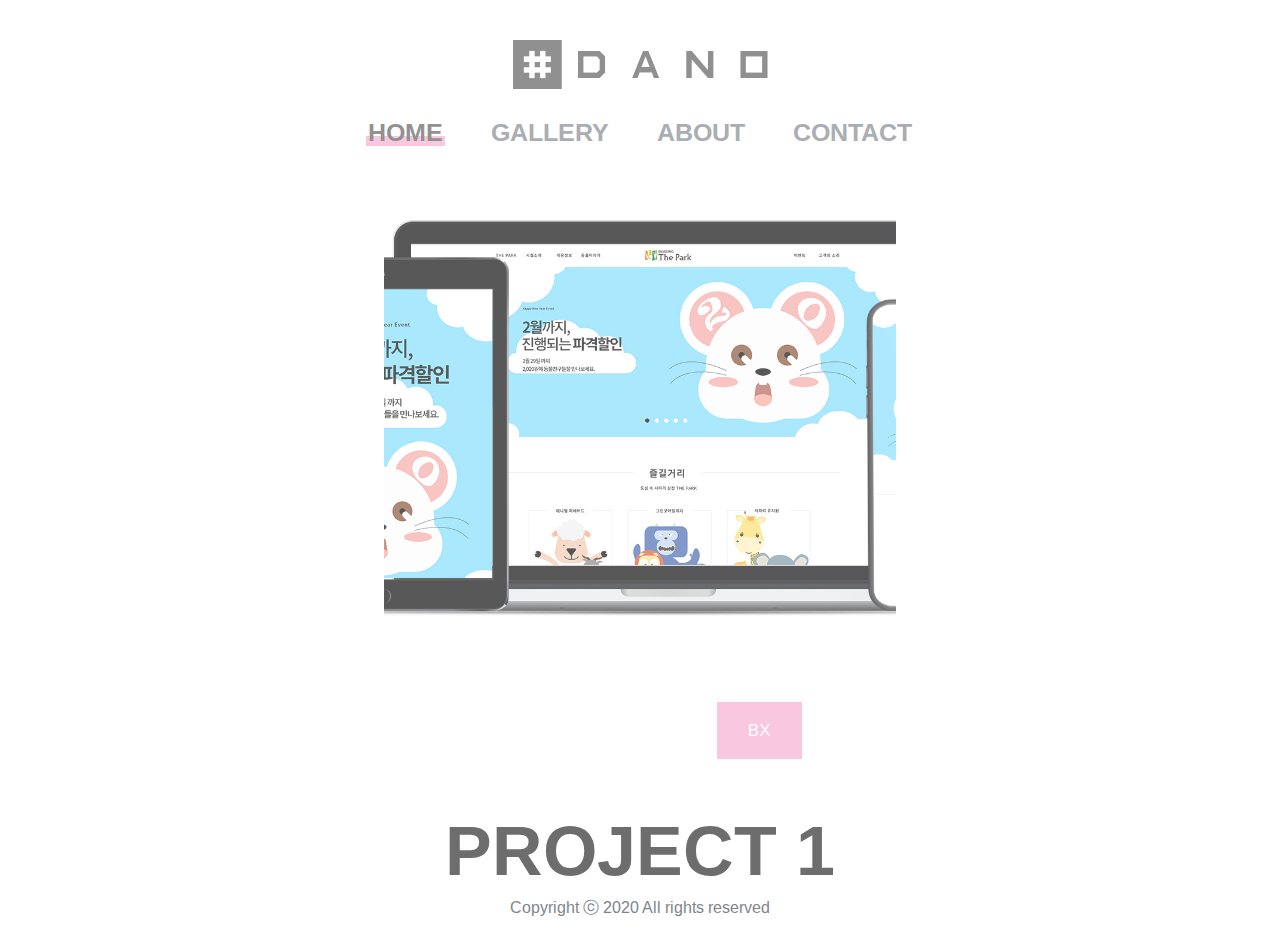
==== index.html @ 3c6a7d7f "0252" ====
<!DOCTYPE html>
<html lang="zxx">
<head>
	<title>#DANO</title>
	<meta charset="UTF-8">
	<meta name="description" content="Boto Photo Studio HTML Template">
	<meta name="viewport" content="width=device-width, initial-scale=1.0">
	<!-- Stylesheets -->
	<link rel="stylesheet" href="css/bootstrap.min.css"/>
	<link rel="stylesheet" href="css/font-awesome.min.css"/>
	<link rel="stylesheet" href="css/slicknav.min.css"/>
	<link rel="stylesheet" href="css/fresco.css"/>
	<link rel="stylesheet" href="css/slick.css"/>

	<!-- Main Stylesheets -->
	<link rel="stylesheet" href="css/style.css"/>


	<!--[if lt IE 9]>
		<script src="https://oss.maxcdn.com/html5shiv/3.7.2/html5shiv.min.js"></script>
		<script src="https://oss.maxcdn.com/respond/1.4.2/respond.min.js"></script>
	<![endif]-->
	<link rel="shortcut icon" href="img/favi.ico">
</head>
<body>
	<!-- Page Preloder -->
	<div id="preloder">
		<div class="loader"></div>
	</div>

	<!-- Header Section -->
	<header class="header">
		<div class="container-fluid">
			<div class="row">
				<div class="col-sm-4 col-md-3 order-2 order-sm-1">
					<div class="header__social">
					</div>
				</div>
				<div class="col-sm-4 col-md-6 order-1  order-md-2 text-center">
					<a href="./main.html" class="site-logo">
						<img src="img/logo.png" alt="">
					</a>
				</div>
				<div class="col-sm-4 col-md-3 order-3 order-sm-3">
					
				</div>
			</div>
			<nav class="main__menu">
				<ul class="nav__menu">
					<li><a href="./main.html" class="menu--active">Home</a></li>
					<li><a href="./gallery.html">Gallery</a></li>
					<li><a href="./about.html">About</a></li>
					
					<!--	<li><a href="./blog.html">Curriculum</a></li> -->
					<li><a href="./contact.html">Contact</a></li>
				</ul>
			</nav>
		</div>
	</header>
	<!-- Header Section end -->

	<!-- Hero Section -->
	<section class="hero__section">
		<div class="hero-slider">
			<div class="slide-item">
				<a class="fresco" href="img/hero-slider/1.jpg" data-fresco-group="projects">
					<img src="img/hero-slider/1.jpg" alt="">
				</a>
				<div class="mybtn"><a href="../portfolio/project1/index.html" target="_blank" class="myButton">WEB</a></div>
				<div class="mybtn2"><a href="#" class="myButton">BX</a></div>
			</div>
			<div class="slide-item">
				<a class="fresco" href="img/hero-slider/2.jpg" data-fresco-group="projects">
					<img src="img/hero-slider/2.jpg" alt="PC시안">
					</a>
					<div class="mybtn3"><a href="http://bbq4484.cafe24.com/" target="_blank" class="myButton">WEB</a></div>
			</div>
			<div class="slide-item">
				<a class="fresco" href="img/hero-slider/3.jpg" data-fresco-group="projects">
					<img src="img/hero-slider/3.jpg" alt="">
				</a>
				<div class="mybtn"><a href="project2/index.html" target="_blank" class="myButton">WEB</a></div>
				<div class="mybtn2"><a href="#" class="myButton">BX</a></div>	
			</div>
			<!--<div class="slide-item">
				<a class="fresco" href="img/hero-slider/4.jpg" data-fresco-group="projects">
					<img src="img/hero-slider/4.jpg" alt="">
				</a>	
			</div>
			<div class="slide-item">
				<a class="fresco" href="img/hero-slider/5.jpg" data-fresco-group="projects">
					<img src="img/hero-slider/55.jpg" alt="">
				</a>	
			</div>
			<div class="slide-item">
				<a class="fresco" href="img/hero-slider/6.jpg" data-fresco-group="projects">
					<img src="img/hero-slider/6.jpg" alt="">
				</a>	
			</div>
			<div class="slide-item">
				<a class="fresco" href="img/hero-slider/7.jpg" data-fresco-group="projects">
					<img src="img/hero-slider/7.jpg" alt="">
				</a>	
			</div> -->
		</div>
		<div class="hero-text-slider">
			<div class="text-item">
				<h1>PROJECT 1</h1>
				
			</div>
			<div class="text-item">
				<h1>SHOPPINGMALL</h1>
				
			</div>
			<div class="text-item">
				<h1>PROJECT 2</h1>
				
			</div>
			<!--<div class="text-item">
				<h2>쥐띠 이벤트 캐릭터</h2>
				<p>일러스트</p>
			</div>
			<div class="text-item">
				<h2>PC시안 - 2</h2>
				<p>포토샵 + 일러스트</p>
			</div>
			<div class="text-item">
				<h2>카드뉴스 메인</h2>
				<p>포토샵</p>
			</div>
			<div class="text-item">
				<h2>목업작업</h2>
				<p>포토샵</p>
			</div> -->
		</div>
	</section>
	<!-- Hero Section end -->

	<!-- Footer Section -->
	<footer class="footer__section">
		<div class="container">
			<!-- Link back to Colorlib can't be removed. Template is licensed under CC BY 3.0. -->
			<div class="footer__copyright__text">
				<p>Copyright ⓒ 2020 All rights reserved</p>
			<!-- Link back to Colorlib can't be removed. Template is licensed under CC BY 3.0. -->
		</div>
	</footer>
	<!-- Footer Section end -->

	<!-- Search Begin -->
	<div class="search-model">
		<div class="h-100 d-flex align-items-center justify-content-center">
			<div class="search-close-switch">+</div>
			<form class="search-model-form">
				<input type="text" id="search-input" placeholder="Search here.....">
			</form>
		</div>
	</div>
	<!-- Search End -->

	<!--====== Javascripts & Jquery ======-->
	<script src="js/vendor/jquery-3.2.1.min.js"></script>
	<script src="js/jquery.slicknav.min.js"></script>
	<script src="js/slick.min.js"></script>
	<script src="js/fresco.min.js"></script>
	<script src="js/main.js"></script>

	</body>
</html>
---- css/fresco.css ----
/* box-sizing */
.fr-window,
.fr-window [class^="fr-"],
.fr-overlay,
.fr-overlay [class^="fr-"],
.fr-spinner,
.fr-spinner [class^="fr-"] {
  box-sizing: border-box;
}

.fr-window {
  position: fixed;
  width: 100%;
  height: 100%;
  top: 0;
  left: 0;
  font: 13px/20px "Lucida Sans", "Lucida Sans Unicode", "Lucida Grande", Verdana,
    Arial, sans-serif;
  /* Chrome hack, this fixes a visual glitch when quickly toggling a video */
  transform: translateZ(0px);
}

/* z-index */
.fr-overlay {
  z-index: 99998;
}
.fr-window {
  z-index: 99999;
}
.fr-spinner {
  z-index: 100000;
}

/* overlay */
.fr-overlay {
  position: fixed;
  top: 0;
  left: 0;
  height: 100%;
  width: 100%;
}
.fr-overlay-background {
  float: left;
  width: 100%;
  height: 100%;
  background: #000;
  opacity: 0.9;
  filter: alpha(opacity=90);
}

.fr-overlay-ui-fullclick .fr-overlay-background {
  background: #292929;
  opacity: 1;
  filter: alpha(opacity=100);
}

/* mobile touch has position:absolute to allow zooming */
.fr-window.fr-mobile-touch,
.fr-overlay.fr-mobile-touch {
  position: absolute;
  overflow: visible;
}

/* some properties on the window are used to toggle things
 * like margin and the fullclick mode,
 * we reset those properties after measuring them
 */
.fr-measured {
  margin: 0 !important;
  min-width: 0 !important;
  min-height: 0 !important;
}

.fr-box {
  position: absolute;
  top: 0;
  left: 0;
  width: 100%;
  height: 100%;
}

.fr-pages {
  position: absolute;
  width: 100%;
  height: 100%;
  overflow: hidden;
  -webkit-user-select: none;
  -khtml-user-select: none;
  -moz-user-select: none;
  -ms-user-select: none;
  user-select: none;
}

.fr-page {
  position: absolute;
  width: 100%;
  height: 100%;
}

.fr-container {
  position: absolute;
  top: 0;
  left: 0;
  right: 0;
  bottom: 0;
  margin: 0;
  padding: 0;
  text-align: center;
}

.fr-hovering-clickable .fr-container {
  cursor: pointer;
}

/*
   padding:
   youtube & vimeo always have buttons on the outside
   side button = 72 = 54 + (2 * 9 margin)
   close button = 48
*/
/* padding ui:inside */
.fr-ui-inside .fr-container {
  padding: 20px 20px;
}
.fr-ui-inside.fr-no-sides .fr-container {
  padding: 20px;
}

/* padding ui:outside */
.fr-ui-outside .fr-container {
  padding: 20px 82px;
}
.fr-ui-outside.fr-no-sides .fr-container {
  padding: 20px 48px;
}

/* reduce padding on smaller screens */
@media all and (max-width: 700px) and (orientation: portrait),
  all and (orientation: landscape) and (max-height: 700px) {
  /* padding ui:inside */
  .fr-ui-inside .fr-container {
    padding: 12px 12px;
  }
  .fr-ui-inside.fr-no-sides .fr-container {
    padding: 12px;
  }

  /* padding ui:outside */
  .fr-ui-outside .fr-container {
    padding: 12px 72px;
  }
  .fr-ui-outside.fr-no-sides .fr-container {
    padding: 12px 48px;
  }
}

@media all and (max-width: 500px) and (orientation: portrait),
  all and (orientation: landscape) and (max-height: 500px) {
  /* padding ui:inside */
  .fr-ui-inside .fr-container {
    padding: 0px 0px;
  }
  .fr-ui-inside.fr-no-sides .fr-container {
    padding: 0px;
  }

  /* padding ui:outside */
  .fr-ui-outside .fr-container {
    padding: 0px 72px;
  }
  .fr-ui-outside.fr-no-sides .fr-container {
    padding: 0px 48px;
  }
}

/* padding ui:fullclick */
.fr-ui-fullclick .fr-container {
  padding: 0;
}
.fr-ui-fullclick.fr-no-sides .fr-container {
  padding: 0;
}

/* video fullclick */
.fr-ui-fullclick.fr-type-video .fr-container {
  padding: 0px 62px;
}
.fr-ui-fullclick.fr-no-sides.fr-type-video .fr-container {
  padding: 48px 0px;
}

/* overflow-y should always have 0 padding top and bottom */
.fr-overflow-y .fr-container {
  padding-top: 0 !important;
  padding-bottom: 0 !important;
}

.fr-content,
.fr-content-background {
  position: absolute;
  top: 50%;
  left: 50%;
  /* IE11 has a 1px blur bug on the edges of the caption (ui:inside)
     during animation with overflow:hidden */
  overflow: visible;
}

/* img/iframe/error */
.fr-content-element {
  float: left;
  width: 100%;
  height: 100%;
}

.fr-content-background {
  background: #101010;
}

.fr-info {
  position: absolute;
  top: 0;
  left: 0;
  width: 100%;
  color: #efefef;
  font-size: 13px;
  line-height: 20px;
  text-align: left;
  -webkit-text-size-adjust: none;
  text-size-adjust: none;
  -webkit-user-select: text;
  -khtml-user-select: text;
  -moz-user-select: text;
  -ms-user-select: text;
  user-select: text;
}
.fr-info-background {
  position: absolute;
  top: 0;
  left: 0;
  height: 100%;
  width: 100%;
  background: #000;
  line-height: 1%;
  filter: none;
  opacity: 1;
}
.fr-ui-inside .fr-info-background {
  filter: alpha(opacity=80);
  opacity: 0.8;
  zoom: 1;
}
/* ui:outside has a slightly lighter info background to break up from black page backgrounds */
.fr-ui-outside .fr-info-background {
  background: #0d0d0d;
}

/* info at the bottom for ui:inside */
.fr-content .fr-info {
  top: auto;
  bottom: 0;
}

.fr-info-padder {
  display: block;
  overflow: hidden;
  padding: 12px;
  position: relative;
  width: auto;
}
.fr-caption {
  width: auto;
  display: inline;
}

.fr-position {
  color: #b3b3b3;
  float: right;
  line-height: 21px;
  opacity: 0.99;
  position: relative;
  text-align: right;
  margin-left: 15px;
  white-space: nowrap;
}

/* positions not within the info bar
   for ui:outside/inside */
.fr-position-outside,
.fr-position-inside {
  position: absolute;
  bottom: 0;
  right: 0;
  margin: 12px;
  width: auto;
  padding: 2px 8px;
  border-radius: 10px;
  font-size: 11px;
  line-height: 20px;
  text-shadow: 0 1px 0 rgba(0, 0, 0, 0.4);
  display: none;
  overflow: hidden;
  white-space: nowrap;
  -webkit-text-size-adjust: none;
  text-size-adjust: none;
  -webkit-user-select: text;
  -khtml-user-select: text;
  -moz-user-select: text;
  -ms-user-select: text;
  user-select: text;
}
.fr-position-inside {
  border: 0;
}

.fr-position-background {
  position: absolute;
  top: 0;
  left: 0;
  width: 100%;
  height: 100%;
  background: #0d0d0d;
  filter: alpha(opacity=80);
  opacity: 0.8;
  zoom: 1; /* oldIE */
}
.fr-position-text {
  color: #b3b3b3;
}
.fr-position-outside .fr-position-text,
.fr-position-inside .fr-position-text {
  float: left;
  position: relative;
  text-shadow: 0 1px 1px rgba(0, 0, 0, 0.3);
  opacity: 1;
}

/* display it for the outside ui, hide the caption inside */
.fr-ui-outside .fr-position-outside {
  display: block;
}
.fr-ui-outside .fr-info .fr-position {
  display: none;
}

.fr-ui-inside.fr-no-caption .fr-position-inside {
  display: block;
}

/* links */
.fr-info a,
.fr-info a:hover {
  color: #ccc;
  border: 0;
  background: none;
  text-decoration: underline;
}
.fr-info a:hover {
  color: #eee;
}

/* no-caption */
.fr-ui-outside.fr-no-caption .fr-info {
  display: none;
}
.fr-ui-inside.fr-no-caption .fr-caption {
  display: none;
}

/* --- stroke */
.fr-stroke {
  position: absolute;
  top: 0;
  left: 0;
  width: 100%;
  height: 1px;
}
.fr-stroke-vertical {
  width: 1px;
  height: 100%;
}
.fr-stroke-horizontal {
  padding: 0 1px;
}

.fr-stroke-right {
  left: auto;
  right: 0;
}
.fr-stroke-bottom {
  top: auto;
  bottom: 0;
}

.fr-stroke-color {
  float: left;
  width: 100%;
  height: 100%;
  background: rgba(255, 255, 255, 0.08);
}

/* the stroke is brighter inside the info box */
.fr-info .fr-stroke-color {
  background: rgba(80, 80, 80, 0.3);
}

/* remove the stroke when outside ui has a caption */
.fr-ui-outside.fr-has-caption .fr-content .fr-stroke-bottom {
  display: none;
}

/* remove stroke and shadow when ui:fullclick */
.fr-ui-fullclick .fr-stroke {
  display: none;
}
.fr-ui-fullclick .fr-content-background {
  box-shadow: none;
}

/* the info box never bas a top stroke */
.fr-info .fr-stroke-top {
  display: none;
}

/* < > */
.fr-side {
  position: absolute;
  top: 50%;
  width: 54px;
  height: 72px;
  margin: 0 9px;
  margin-top: -36px;
  cursor: pointer;
  -webkit-user-select: none;
  -moz-user-select: none;
  user-select: none;
  zoom: 1;
}
.fr-side-previous {
  left: 0;
}
.fr-side-next {
  right: 0;
  left: auto;
}

.fr-side-disabled {
  cursor: default;
}
.fr-side-hidden {
  display: none !important;
}

.fr-side-button {
  float: left;
  width: 100%;
  height: 100%;
  margin: 0;
  padding: 0;
}
.fr-side-button-background {
  position: absolute;
  top: 0;
  left: 0;
  width: 100%;
  height: 100%;
  background-color: #101010;
}
.fr-side-button-icon {
  float: left;
  position: relative;
  height: 100%;
  width: 100%;
  zoom: 1;
  background-position: 50% 50%;
  background-repeat: no-repeat;
}
/* smaller side buttons */
@media all and (max-width: 500px) and (orientation: portrait),
  all and (orientation: landscape) and (max-height: 414px) {
  .fr-side {
    width: 54px;
    height: 60px;
    margin: 0;
    margin-top: -30px;
  }
  .fr-side-button {
    width: 48px;
    height: 60px;
    margin: 0 3px;
  }
}

/* X */
.fr-close {
  position: absolute;
  width: 48px;
  height: 48px;
  top: 0;
  right: 0;
  cursor: pointer;
  -webkit-user-select: none;
  -moz-user-select: none;
  user-select: none;
}

.fr-close-background,
.fr-close-icon {
  position: absolute;
  top: 12px;
  left: 12px;
  height: 26px;
  width: 26px;
  background-position: 50% 50%;
  background-repeat: no-repeat;
}
.fr-close-background {
  background-color: #000;
}

/* Thumbnails */
.fr-thumbnails {
  position: absolute;
  overflow: hidden;
}
.fr-thumbnails-disabled .fr-thumbnails {
  display: none !important;
}
.fr-thumbnails-horizontal .fr-thumbnails {
  width: 100%;
  height: 12%;
  min-height: 74px;
  max-height: 160px;
  bottom: 0;
}

.fr-thumbnails-vertical .fr-thumbnails {
  height: 100%;
  width: 10%;
  min-width: 74px;
  max-width: 160px;
  left: 0;
}

.fr-thumbnails,
.fr-thumbnails * {
  -webkit-user-select: none;
  -khtml-user-select: none;
  -moz-user-select: none;
  -ms-user-select: none;
  user-select: none;
}

.fr-thumbnails-wrapper {
  position: absolute;
  top: 0;
  left: 50%;
  height: 100%;
}
.fr-thumbnails-vertical .fr-thumbnails-wrapper {
  top: 50%;
  left: 0;
}

.fr-thumbnails-slider {
  position: relative;
  width: 100%;
  height: 100%;
  float: left;
  zoom: 1;
}

.fr-thumbnails-slider-slide {
  position: absolute;
  top: 0;
  left: 0;
  height: 100%;
}

.fr-thumbnails-thumbs {
  float: left;
  height: 100%;
  overflow: hidden;
  position: relative;
  top: 0;
  left: 0;
}

.fr-thumbnails-slide {
  position: absolute;
  top: 0;
  height: 100%;
  width: 100%;
}

.fr-thumbnail-frame {
  position: absolute;
  zoom: 1;
  overflow: hidden;
}

.fr-thumbnail {
  position: absolute;
  width: 30px;
  height: 100%;
  left: 50%;
  top: 50%;
  zoom: 1;
  cursor: pointer;
  margin: 0 10px;
}
.fr-ltIE9 .fr-thumbnail * {
  overflow: hidden; /* IE6(7) */
  z-index: 1;
  zoom: 1;
}

.fr-thumbnail-wrapper {
  position: relative;
  background: #161616;
  width: 100%;
  height: 100%;
  float: left;
  overflow: hidden;
  display: inline; /* IE6(7) */
  z-index: 0; /* IE8 */
}

.fr-thumbnail-overlay {
  cursor: pointer;
}
.fr-thumbnail-active .fr-thumbnail-overlay {
  cursor: default;
}
.fr-thumbnail-overlay,
.fr-thumbnail-overlay-background,
.fr-thumbnail-overlay-border {
  position: absolute;
  top: 0;
  left: 0;
  width: 100%;
  height: 100%;
  border-width: 0;
  overflow: hidden;
  border-style: solid;
  border-color: transparent;
}
.fr-ltIE9 .fr-thumbnail-overlay-border {
  border-width: 0 !important;
}
.fr-thumbnail .fr-thumbnail-image {
  position: absolute;
  filter: alpha(opacity=85);
  opacity: 0.85;
  max-width: none;
}
.fr-thumbnail:hover .fr-thumbnail-image,
.fr-thumbnail-active:hover .fr-thumbnail-image {
  filter: alpha(opacity=99);
  opacity: 0.99;
}
.fr-thumbnail-active .fr-thumbnail-image,
.fr-thumbnail-active:hover .fr-thumbnail-image {
  filter: alpha(opacity=35);
  opacity: 0.35;
}
.fr-thumbnail-active {
  cursor: default;
}

/* Thumbnails loading */
.fr-thumbnail-loading,
.fr-thumbnail-loading-background,
.fr-thumbnail-loading-icon {
  position: absolute;
  top: 0;
  left: 0;
  width: 100%;
  height: 100%;
}
.fr-thumbnail-loading-background {
  background-color: #161616;
  background-position: 50% 50%;
  background-repeat: no-repeat;
  opacity: 0.8;
  position: relative;
  float: left;
}
/* this element is there as an alternative to putting the loading image on the background */
.fr-thumbnail-loading-icon {
  display: none;
}

/* error on thumbnail */
.fr-thumbnail-error .fr-thumbnail-image {
  position: absolute;
  top: 0;
  left: 0;
  width: 100%;
  height: 100%;
  background-color: #202020;
}

/* Thumbnail < > */
.fr-thumbnails-side {
  float: left;
  height: 100%;
  width: 28px;
  margin: 0 5px;
  position: relative;
  overflow: hidden;
}
.fr-thumbnails-side-previous {
  margin-left: 12px;
}
.fr-thumbnails-side-next {
  margin-right: 12px;
}

.fr-thumbnails-vertical .fr-thumbnails-side {
  height: 28px;
  width: 100%;
  margin: 10px 0;
}
.fr-thumbnails-vertical .fr-thumbnails-side-previous {
  margin-top: 20px;
}
.fr-thumbnails-vertical .fr-thumbnails-side-next {
  margin-bottom: 20px;
}

.fr-thumbnails-side-button {
  position: absolute;
  top: 50%;
  left: 50%;
  margin-top: -14px;
  margin-left: -14px;
  width: 28px;
  height: 28px;
  cursor: pointer;
}

.fr-thumbnails-side-button-background {
  position: absolute;
  top: 0;
  left: 0;
  height: 100%;
  width: 100%;
  filter: alpha(opacity=80);
  opacity: 0.8;
  -moz-transition: background-color 0.2s ease-in;
  -webkit-transition: background-color 0.2s ease-in;
  transition: background-color 0.2s ease-in;
  background-color: #333;
  cursor: pointer;
  border-radius: 4px;
}
.fr-thumbnails-side-button:hover .fr-thumbnails-side-button-background {
  background-color: #3b3b3b;
}

.fr-thumbnails-side-button-disabled * {
  cursor: default;
}
.fr-thumbnails-side-button-disabled:hover
  .fr-thumbnails-side-button-background {
  background-color: #333;
}

.fr-thumbnails-side-button-icon {
  position: absolute;
  /*top: -7px;
  left: -7px;*/
  top: 0;
  left: 0;
  width: 100%;
  height: 100%;
}

/* vertical thumbnails */
.fr-thumbnails-vertical .fr-thumbnails-side,
.fr-thumbnails-vertical .fr-thumbnails-thumbs,
.fr-thumbnails-vertical .fr-thumbnail-frame {
  clear: both;
}

/* ui:fullclick has a dark thumbnail background */
.fr-window-ui-fullclick .fr-thumbnails {
  background: #090909;
}

/* put a stroke on the connecting caption*/
.fr-window-ui-fullclick.fr-thumbnails-enabled.fr-thumbnails-horizontal
  .fr-info
  .fr-stroke-bottom {
  display: block !important;
} /*({ box-shadow: inset 0 -1px 0 rgba(255,255,255,.1); } */
.fr-window-ui-fullclick.fr-thumbnails-enabled.fr-thumbnails-vertical
  .fr-info
  .fr-stroke-left {
  display: block !important;
}

/* thumbnail spacing  */
.fr-thumbnails-horizontal .fr-thumbnails-thumbs {
  padding: 12px 5px;
}
.fr-thumbnails-vertical .fr-thumbnails-thumbs {
  padding: 5px 12px;
}
.fr-thumbnails-measured .fr-thumbnails-thumbs {
  padding: 0 !important;
}
/* horizontal */
@media all and (min-height: 700px) {
  .fr-thumbnails-horizontal .fr-thumbnails-thumbs {
    padding: 16px 8px;
  }
  .fr-thumbnails-horizontal .fr-thumbnails-side {
    margin: 0 8px;
  }
  .fr-thumbnails-horizontal .fr-thumbnails-side-previous {
    margin-left: 16px;
  }
  .fr-thumbnails-horizontal .fr-thumbnails-side-next {
    margin-right: 16px;
  }
}
@media all and (min-height: 980px) {
  .fr-thumbnails-horizontal .fr-thumbnails-thumbs {
    padding: 20px 10px;
  }
  .fr-thumbnails-horizontal .fr-thumbnails-side {
    margin: 0 10px;
  }
  .fr-thumbnails-horizontal .fr-thumbnails-side-previous {
    margin-left: 20px;
  }
  .fr-thumbnails-horizontal .fr-thumbnails-side-next {
    margin-right: 20px;
  }
}

/* vertical */
@media all and (min-width: 1200px) {
  .fr-thumbnails-vertical .fr-thumbnails-thumbs {
    padding: 8px 16px;
  }
  .fr-thumbnails-vertical .fr-thumbnails-side {
    margin: 0 8px;
  }
  .fr-thumbnails-vertical .fr-thumbnails-side-previous {
    margin-top: 16px;
  }
  .fr-thumbnails-vertical .fr-thumbnails-side-next {
    margin-bottom: 16px;
  }
}
@media all and (min-width: 1800px) {
  .fr-thumbnails-vertical .fr-thumbnails-thumbs {
    padding: 10px 20px;
  }
  .fr-thumbnails-vertical .fr-thumbnails-side {
    margin: 10px 0;
  }
  .fr-thumbnails-vertical .fr-thumbnails-side-previous {
    margin-top: 20px;
  }
  .fr-thumbnails-vertical .fr-thumbnails-side-next {
    margin-bottom: 20px;
  }
}

/* hide thumbnails on smaller screens
   the js always hides them on touch based devices
*/
@media all and (max-width: 500px) and (orientation: portrait),
  all and (orientation: landscape) and (max-height: 500px) {
  .fr-thumbnails-horizontal .fr-thumbnails {
    display: none !important;
  }
}
@media all and (max-width: 700px) and (orientation: portrait),
  all and (orientation: landscape) and (max-height: 414px) {
  .fr-thumbnails-vertical .fr-thumbnails {
    display: none !important;
  }
}

/* force fullClick: true
   and force overflow: false */
@media all and (max-width: 500px) and (orientation: portrait),
  all and (orientation: landscape) and (max-height: 414px) {
  .fr-page {
    min-width: 100%;
  } /* fullclick */
  .fr-page {
    min-height: 100%;
  } /* overflow: false */
}

/* switch between ui modes
   we force everything not in the current UI mode to hide
*/
.fr-window-ui-fullclick .fr-side-next-outside,
.fr-window-ui-fullclick .fr-side-previous-outside,
.fr-window-ui-fullclick .fr-close-outside,
.fr-window-ui-fullclick .fr-content .fr-side-next,
.fr-window-ui-fullclick .fr-content .fr-side-previous,
.fr-window-ui-fullclick .fr-content .fr-close,
.fr-window-ui-fullclick .fr-content .fr-info,
.fr-window-ui-outside .fr-side-next-fullclick,
.fr-window-ui-outside .fr-side-previous-fullclick,
.fr-window-ui-outside .fr-close-fullclick,
.fr-window-ui-outside .fr-content .fr-side-next,
.fr-window-ui-outside .fr-content .fr-side-previous,
.fr-window-ui-outside .fr-content .fr-close,
.fr-window-ui-outside .fr-content .fr-info,
.fr-window-ui-inside .fr-page > .fr-info,
.fr-window-ui-inside .fr-side-next-fullclick,
.fr-window-ui-inside .fr-side-previous-fullclick,
.fr-window-ui-inside .fr-close-fullclick,
.fr-window-ui-inside .fr-side-next-outside,
.fr-window-ui-inside .fr-side-previous-outside,
.fr-window-ui-inside .fr-close-outside {
  display: none !important;
}

/* some ui elements can be toggled on mousemove.
   filter:alpha(opacity) is bugged so we use display in oldIE
*/
.fr-toggle-ui {
  opacity: 0;
  -webkit-transition: opacity 0.3s;
  transition: opacity 0.3s;
}
.fr-visible-fullclick-ui .fr-box > .fr-toggle-ui,
.fr-visible-inside-ui .fr-ui-inside .fr-toggle-ui {
  opacity: 1;
}

.fr-hidden-fullclick-ui .fr-box > .fr-toggle-ui,
.fr-hidden-inside-ui .fr-ui-inside .fr-toggle-ui {
  -webkit-transition: opacity 0.3s;
  transition: opacity 0.3s;
}
.fr-ltIE9.fr-hidden-fullclick-ui .fr-box > .fr-toggle-ui,
.fr-ltIE9.fr-hidden-inside-ui .fr-ui-inside .fr-toggle-ui {
  display: none;
}

/* Spinner */
.fr-spinner {
  position: fixed;
  width: 52px;
  height: 52px;
  background: #101010;
  background: rgba(16, 16, 16, 0.85);
  border-radius: 5px;
}
.fr-spinner div {
  position: absolute;
  top: 0;
  left: 0;
  height: 64%;
  width: 64%;
  margin-left: 18%;
  margin-top: 18%;
  opacity: 1;
  -webkit-animation: fresco-12 1.2s infinite ease-in-out;
  animation: fresco-12 1.2s infinite ease-in-out;
}

.fr-spinner div:after {
  content: "";
  position: absolute;
  top: 0;
  left: 50%;
  width: 2px;
  height: 8px;
  margin-left: -1px;
  background: #fff;
  box-shadow: 0 0 1px rgba(0, 0, 0, 0); /* fixes rendering in Firefox */
}

.fr-spinner div.fr-spin-1 {
  -ms-transform: rotate(30deg);
  -webkit-transform: rotate(30deg);
  transform: rotate(30deg);
  -webkit-animation-delay: -1.1s;
  animation-delay: -1.1s;
}
.fr-spinner div.fr-spin-2 {
  -ms-transform: rotate(60deg);
  -webkit-transform: rotate(60deg);
  transform: rotate(60deg);
  -webkit-animation-delay: -1s;
  animation-delay: -1s;
}
.fr-spinner div.fr-spin-3 {
  -ms-transform: rotate(90deg);
  -webkit-transform: rotate(90deg);
  transform: rotate(90deg);
  -webkit-animation-delay: -0.9s;
  animation-delay: -0.9s;
}
.fr-spinner div.fr-spin-4 {
  -ms-transform: rotate(120deg);
  -webkit-transform: rotate(120deg);
  transform: rotate(120deg);
  -webkit-animation-delay: -0.8s;
  animation-delay: -0.8s;
}
.fr-spinner div.fr-spin-5 {
  -ms-transform: rotate(150deg);
  -webkit-transform: rotate(150deg);
  transform: rotate(150deg);
  -webkit-animation-delay: -0.7s;
  animation-delay: -0.7s;
}
.fr-spinner div.fr-spin-6 {
  -ms-transform: rotate(180deg);
  -webkit-transform: rotate(180deg);
  transform: rotate(180deg);
  -webkit-animation-delay: -0.6s;
  animation-delay: -0.6s;
}
.fr-spinner div.fr-spin-6 {
  -ms-transform: rotate(180deg);
  -webkit-transform: rotate(180deg);
  transform: rotate(180deg);
  -webkit-animation-delay: -0.6s;
  animation-delay: -0.6s;
}
.fr-spinner div.fr-spin-7 {
  -ms-transform: rotate(210deg);
  -webkit-transform: rotate(210deg);
  transform: rotate(210deg);
  -webkit-animation-delay: -0.5s;
  animation-delay: -0.5s;
}
.fr-spinner div.fr-spin-8 {
  -ms-transform: rotate(240deg);
  -webkit-transform: rotate(240deg);
  transform: rotate(240deg);
  -webkit-animation-delay: -0.4s;
  animation-delay: -0.4s;
}
.fr-spinner div.fr-spin-9 {
  -ms-transform: rotate(270deg);
  -webkit-transform: rotate(270deg);
  transform: rotate(270deg);
  -webkit-animation-delay: -0.3s;
  animation-delay: -0.3s;
}
.fr-spinner div.fr-spin-10 {
  -ms-transform: rotate(300deg);
  -webkit-transform: rotate(300deg);
  transform: rotate(300deg);
  -webkit-animation-delay: -0.2s;
  animation-delay: -0.2s;
}
.fr-spinner div.fr-spin-11 {
  -ms-transform: rotate(330deg);
  -webkit-transform: rotate(330deg);
  transform: rotate(330deg);
  -webkit-animation-delay: -0.1s;
  animation-delay: -0.1s;
}
.fr-spinner div.fr-spin-12 {
  -ms-transform: rotate(360deg);
  -webkit-transform: rotate(360deg);
  transform: rotate(360deg);
  -webkit-animation-delay: 0s;
  animation-delay: 0s;
}

@-webkit-keyframes fresco-12 {
  0% {
    opacity: 1;
  }
  100% {
    opacity: 0;
  }
}
@keyframes fresco-12 {
  0% {
    opacity: 1;
  }
  100% {
    opacity: 0;
  }
}

/* Thumbnail spinner */
.fr-thumbnail-spinner {
  position: absolute;
  top: 50%;
  left: 50%;
  margin-top: -20px;
  margin-left: -20px;
  width: 40px;
  height: 40px;
}
.fr-thumbnail-spinner-spin {
  position: relative;
  float: left;
  margin: 8px 0 0 8px;
  text-indent: -9999em;
  border-top: 2px solid rgba(255, 255, 255, 0.2);
  border-right: 2px solid rgba(255, 255, 255, 0.2);
  border-bottom: 2px solid rgba(255, 255, 255, 0.2);
  border-left: 2px solid #fff;
  -webkit-animation: fr-thumbnail-spin 1.1s infinite linear;
  animation: fr-thumbnail-spin 1.1s infinite linear;
}
.fr-thumbnail-spinner-spin,
.fr-thumbnail-spinner-spin:after {
  border-radius: 50%;
  width: 24px;
  height: 24px;
}
@-webkit-keyframes fr-thumbnail-spin {
  0% {
    -webkit-transform: rotate(0deg);
    transform: rotate(0deg);
  }
  100% {
    -webkit-transform: rotate(360deg);
    transform: rotate(360deg);
  }
}
@keyframes fr-thumbnail-spin {
  0% {
    -webkit-transform: rotate(0deg);
    transform: rotate(0deg);
  }
  100% {
    -webkit-transform: rotate(360deg);
    transform: rotate(360deg);
  }
}

/* Error */
.fr-error {
  float: left;
  position: relative;
  background-color: #ca3434;
  width: 160px;
  height: 160px;
}

.fr-error-icon {
  position: absolute;
  width: 42px;
  height: 42px;
  top: 50%;
  left: 50%;
  margin-left: -21px;
  margin-top: -21px;
}

/* skin: 'fresco' */

/* Sprite */
.fr-window-skin-fresco .fr-side-button-icon,
.fr-window-skin-fresco .fr-close-icon,
.fr-window-skin-fresco .fr-thumbnails-side-button-icon,
.fr-window-skin-fresco .fr-error-icon {
  background-image: url("fresco/skins/fresco/sprite.svg");
}
/* fallback png sprite */
.fr-window-skin-fresco.fr-no-svg .fr-side-button-icon,
.fr-window-skin-fresco.fr-no-svg .fr-close-icon,
.fr-window-skin-fresco.fr-no-svg .fr-thumbnails-side-button-icon,
.fr-window-skin-fresco .fr-error-icon {
  background-image: url("fresco/skins/fresco/sprite.png");
}

.fr-window-skin-fresco .fr-error-icon {
  background-position: -160px -126px;
}

.fr-window-skin-fresco .fr-content-background {
  background: #101010;
  box-shadow: 0 0 5px rgba(0, 0, 0, 0.4);
}
.fr-window-skin-fresco.fr-window-ui-fullclick .fr-content-background {
  box-shadow: none;
}

/* thumbnail shadow */
.fr-window-skin-fresco .fr-thumbnail-wrapper {
  box-shadow: 0 0 3px rgba(0, 0, 0, 0.3);
}
.fr-window-skin-fresco .fr-thumbnail-active .fr-thumbnail-wrapper {
  box-shadow: 0 0 1px rgba(0, 0, 0, 0.1);
}

/* < > */
.fr-window-skin-fresco .fr-side-button-background {
  background-color: transparent;
}
.fr-window-skin-fresco .fr-side-previous .fr-side-button-icon {
  background-position: -13px -14px;
}
.fr-window-skin-fresco .fr-side-next .fr-side-button-icon {
  background-position: -93px -14px;
}

.fr-window-skin-fresco .fr-side-previous:hover .fr-side-button-icon {
  background-position: -13px -114px;
}
.fr-window-skin-fresco .fr-side-next:hover .fr-side-button-icon {
  background-position: -93px -114px;
}

/* transition (png) */
.fr-window-skin-fresco.fr-no-svg
  .fr-hovering-previous
  .fr-side-previous
  .fr-side-button-icon,
.fr-window-skin-fresco.fr-no-svg.fr-mobile-touch
  .fr-side-previous
  .fr-side-button-icon {
  background-position: -13px -114px;
}
.fr-window-skin-fresco.fr-no-svg
  .fr-hovering-next
  .fr-side-next
  .fr-side-button-icon,
.fr-window-skin-fresco.fr-no-svg.fr-mobile-touch
  .fr-side-next
  .fr-side-button-icon {
  background-position: -93px -114px;
}

/* disabled state (png) */
.fr-window-skin-fresco.fr-no-svg
  .fr-side-previous.fr-side-disabled
  .fr-side-button-icon,
.fr-window-skin-fresco.fr-no-svg
  .fr-hovering-previous
  .fr-side-previous.fr-side-disabled
  .fr-side-button-icon,
.fr-window-skin-fresco.fr-no-svg
  .fr-side-previous.fr-side-disabled:hover
  .fr-side-button-icon {
  background-position: -13px -214px;
}
.fr-window-skin-fresco.fr-no-svg
  .fr-side-next.fr-side-disabled
  .fr-side-button-icon,
.fr-window-skin-fresco.fr-no-svg
  .fr-hovering-next
  .fr-side-next.fr-side-disabled
  .fr-side-button-icon,
.fr-window-skin-fresco.fr-no-svg
  .fr-side-next.fr-side-disabled:hover
  .fr-side-button-icon {
  background-position: -93px -214px;
}

/* transition (svg) */
.fr-window-skin-fresco.fr-svg .fr-side-previous .fr-side-button-icon {
  background-position: -13px -114px;
}
.fr-window-skin-fresco.fr-svg .fr-side-next .fr-side-button-icon {
  background-position: -93px -114px;
}
.fr-window-skin-fresco.fr-svg .fr-side-button-icon {
  opacity: 0.5;
}

.fr-window-skin-fresco.fr-svg .fr-side:hover .fr-side-button-icon,
.fr-window-skin-fresco.fr-svg
  .fr-hovering-previous
  .fr-side-previous
  .fr-side-button-icon,
.fr-window-skin-fresco.fr-svg
  .fr-hovering-next
  .fr-side-next
  .fr-side-button-icon {
  opacity: 1;
}

.fr-window-skin-fresco.fr-svg.fr-mobile-touch .fr-side .fr-side-button-icon {
  opacity: 0.8;
} /* touch always active but at lower opacity */

/* disabled (svg) */
.fr-window-skin-fresco.fr-svg .fr-side-disabled .fr-side-button-icon,
.fr-window-skin-fresco.fr-svg
  .fr-hovering-previous
  .fr-side-disabled
  .fr-side-button-icon,
.fr-window-skin-fresco.fr-svg
  .fr-hovering-next
  .fr-side-disabled
  .fr-side-button-icon,
.fr-window-skin-fresco.fr-svg .fr-side-disabled:hover .fr-side-button-icon,
.fr-window-skin-fresco.fr-svg.fr-mobile-touch
  .fr-side-disabled
  .fr-side-button-icon {
  opacity: 0.2;
}

/* hide for ui:inside/fullclick, only for the image type */
.fr-window-skin-fresco.fr-window-ui-inside
  .fr-type-image
  .fr-side-disabled
  .fr-side-button-icon,
.fr-window-skin-fresco.fr-window-ui-fullclick.fr-showing-type-image
  .fr-side-disabled
  .fr-side-button-icon {
  background-image: none;
}

/* < > responsive */
@media all and (max-width: 500px) and (orientation: portrait),
  all and (orientation: landscape) and (max-height: 414px) {
  .fr-window-skin-fresco .fr-side-previous .fr-side-button-icon {
    background-position: 0px -300px;
  }
  .fr-window-skin-fresco .fr-side-next .fr-side-button-icon {
    background-position: -48px -300px;
  }

  .fr-window-skin-fresco .fr-side-previous:hover .fr-side-button-icon {
    background-position: 0px -360px;
  }
  .fr-window-skin-fresco .fr-side-next:hover .fr-side-button-icon {
    background-position: -48px -360px;
  }

  /* transition (png) */
  .fr-window-skin-fresco.fr-no-svg
    .fr-hovering-previous
    .fr-side-previous
    .fr-side-button-icon,
  .fr-window-skin-fresco.fr-no-svg.fr-mobile-touch
    .fr-side-previous
    .fr-side-button-icon {
    background-position: 0px -360px;
  }
  .fr-window-skin-fresco.fr-no-svg
    .fr-hovering-next
    .fr-side-next
    .fr-side-button-icon,
  .fr-window-skin-fresco.fr-no-svg.fr-mobile-touch
    .fr-side-next
    .fr-side-button-icon {
    background-position: -48px -360px;
  }

  /* transition (svg) */
  .fr-window-skin-fresco.fr-svg .fr-side-previous .fr-side-button-icon {
    background-position: 0px -360px;
  }
  .fr-window-skin-fresco.fr-svg .fr-side-next .fr-side-button-icon {
    background-position: -48px -360px;
  }

  /* disabled state (png) */
  .fr-window-skin-fresco.fr-no-svg
    .fr-side-previous.fr-side-disabled
    .fr-side-button-icon,
  .fr-window-skin-fresco.fr-no-svg
    .fr-hovering-previous
    .fr-side-previous.fr-side-disabled
    .fr-side-button-icon,
  .fr-window-skin-fresco.fr-no-svg
    .fr-side-previous.fr-side-disabled:hover
    .fr-side-button-icon {
    background-position: 0px -420px;
  }

  .fr-window-skin-fresco.fr-no-svg
    .fr-side-next.fr-side-disabled
    .fr-side-button-icon,
  .fr-window-skin-fresco.fr-no-svg
    .fr-hovering-next
    .fr-side-next.fr-side-disabled
    .fr-side-button-icon,
  .fr-window-skin-fresco.fr-no-svg
    .fr-side-next.fr-side-disabled:hover
    .fr-side-button-icon {
    background-position: -48px -420px;
  }
}

/* X */
/* colors */
.fr-window-skin-fresco.fr-window-ui-outside .fr-close-background {
  background-color: #363636;
}
.fr-window-skin-fresco.fr-window-ui-outside
  .fr-close:hover
  .fr-close-background {
  background-color: #434343;
}

.fr-window-skin-fresco.fr-window-ui-inside .fr-close-background,
.fr-window-skin-fresco.fr-window-ui-fullclick .fr-close-background {
  background-color: #131313;
  filter: alpha(opacity=80);
  opacity: 0.8;
}
.fr-window-skin-fresco.fr-window-ui-inside .fr-close:hover .fr-close-background,
.fr-window-skin-fresco.fr-window-ui-fullclick
  .fr-close:hover
  .fr-close-background {
  background-color: #191919;
}

/* - image */
.fr-window-skin-fresco .fr-close .fr-close-icon {
  background-position: -168px -8px;
}
.fr-window-skin-fresco .fr-close:hover .fr-close-icon {
  background-position: -210px -8px;
}

/* - transition */
.fr-window-skin-fresco.fr-svg .fr-close .fr-close-icon {
  background-position: -210px -8px;
  opacity: 0.8;
}
.fr-window-skin-fresco .fr-close:hover .fr-close-icon {
  opacity: 1;
}
/* iOS 8.4.1 bug: when opacity changes it'll require 2 taps
   force a single opacity to fix this
*/
.fr-window-skin-fresco.fr-svg.fr-mobile-touch .fr-close .fr-close-icon,
.fr-window-skin-fresco.fr-mobile-touch .fr-close:hover .fr-close-icon {
  opacity: 1;
}

/* Thumbnails */
.fr-window-skin-fresco .fr-thumbnail-wrapper {
  border-color: transparent;
  border-style: solid;
  border-width: 0;
}
.fr-window-skin-fresco .fr-thumbnail-wrapper {
  box-shadow: 0 0 3px rgba(0, 0, 0, 0.3);
}
.fr-window-skin-fresco .fr-thumbnail-active .fr-thumbnail-wrapper {
  box-shadow: 0 0 1px rgba(0, 0, 0, 0.1);
}
.fr-window-skin-fresco .fr-thumbnail-wrapper {
  box-shadow: 0 -1px 4px rgba(0, 0, 0, 0.3);
}
.fr-window-skin-fresco .fr-thumbnail-overlay-border {
  border-width: 1px;
  border-color: rgba(255, 255, 255, 0.08); /* should remain rgba */
}
/* no inner border on active thumbnail */
.fr-window-skin-fresco .fr-thumbnail-active .fr-thumbnail-overlay-border,
.fr-window-skin-fresco .fr-thumbnail-active:hover .fr-thumbnail-overlay-border {
  border: 0;
}

/* Thumbnails < > */
.fr-window-skin-fresco
  .fr-thumbnails-side-previous
  .fr-thumbnails-side-button-icon {
  background-position: -167px -49px;
}
.fr-window-skin-fresco
  .fr-thumbnails-side-previous:hover
  .fr-thumbnails-side-button-icon {
  background-position: -209px -49px;
}
.fr-window-skin-fresco
  .fr-thumbnails-side-next
  .fr-thumbnails-side-button-icon {
  background-position: -167px -91px;
}
.fr-window-skin-fresco
  .fr-thumbnails-side-next:hover
  .fr-thumbnails-side-button-icon {
  background-position: -209px -91px;
}
/* vertical ^ (up/down) adjustments */
.fr-window-skin-fresco.fr-thumbnails-vertical
  .fr-thumbnails-side-previous
  .fr-thumbnails-side-button-icon {
  background-position: -293px -49px;
}
.fr-window-skin-fresco.fr-thumbnails-vertical
  .fr-thumbnails-side-previous:hover
  .fr-thumbnails-side-button-icon {
  background-position: -335px -49px;
}
.fr-window-skin-fresco.fr-thumbnails-vertical
  .fr-thumbnails-side-next
  .fr-thumbnails-side-button-icon {
  background-position: -293px -91px;
}
.fr-window-skin-fresco.fr-thumbnails-vertical
  .fr-thumbnails-side-next:hover
  .fr-thumbnails-side-button-icon {
  background-position: -335px -91px;
}

/* Thumbnails < > transition */
.fr-window-skin-fresco.fr-svg
  .fr-thumbnails-side
  .fr-thumbnails-side-button-icon {
  -moz-transition: opacity 0.2s ease-in;
  -webkit-transition: opacity 0.2s ease-in;
  transition: opacity 0.2s ease-in;
  opacity: 0.8;
}
.fr-window-skin-fresco.fr-svg
  .fr-thumbnails-side-previous
  .fr-thumbnails-side-button-icon,
.fr-window-skin-fresco.fr-svg
  .fr-thumbnails-side-previous
  .fr-thumbnails-side-button-disabled {
  background-position: -167px -49px;
}
.fr-window-skin-fresco.fr-svg
  .fr-thumbnails-side-next
  .fr-thumbnails-side-button-icon,
.fr-window-skin-fresco.fr-svg
  .fr-thumbnails-side-next
  .fr-thumbnails-side-button-disabled {
  background-position: -209px -91px;
}
.fr-window-skin-fresco.fr-svg
  .fr-thumbnails-side:hover
  .fr-thumbnails-side-button-icon {
  opacity: 1;
}
/* vertical ^ (up/down) adjustments */
.fr-window-skin-fresco.fr-svg.fr-thumbnails-vertical
  .fr-thumbnails-side-previous
  .fr-thumbnails-side-button-icon,
.fr-window-skin-fresco.fr-svg.fr-thumbnails-vertical
  .fr-thumbnails-side-previous
  .fr-thumbnails-side-button-disabled {
  background-position: -293px -49px;
}
.fr-window-skin-fresco.fr-svg.fr-thumbnails-vertical
  .fr-thumbnails-side-next
  .fr-thumbnails-side-button-icon,
.fr-window-skin-fresco.fr-svg.fr-thumbnails-vertical
  .fr-thumbnails-side-next
  .fr-thumbnails-side-button-disabled {
  background-position: -335px -91px;
}

/* lower opacity on disabled states */
.fr-window-skin-fresco.fr-svg
  .fr-thumbnails-side
  .fr-thumbnails-side-button-disabled,
.fr-window-skin-fresco.fr-svg
  .fr-thumbnails-side:hover
  .fr-thumbnails-side-button-disabled {
  opacity: 0.5;
}

/* lower opacity IE < 9 using images */
.fr-window-skin-fresco.fr-no-svg
  .fr-thumbnails-side-previous
  .fr-thumbnails-side-button-disabled
  .fr-thumbnails-side-button-icon,
.fr-window-skin-fresco.fr-no-svg
  .fr-thumbnails-side-previous:hover
  .fr-thumbnails-side-button-disabled
  .fr-thumbnails-side-button-icon {
  background-position: -251px -49px;
}
.fr-window-skin-fresco.fr-no-svg
  .fr-thumbnails-side-next
  .fr-thumbnails-side-button-disabled
  .fr-thumbnails-side-button-icon,
.fr-window-skin-fresco.fr-no-svg
  .fr-thumbnails-side-next:hover
  .fr-thumbnails-side-button-disabled
  .fr-thumbnails-side-button-icon {
  background-position: -251px -91px;
}
.fr-window-skin-fresco.fr-no-svg
  .fr-thumbnails-side
  .fr-thumbnails-side-button-disabled
  .fr-thumbnails-side-button-background,
.fr-window-skin-fresco.fr-no-svg
  .fr-thumbnails-side:hover
  .fr-thumbnails-side-button-disabled
  .fr-thumbnails-side-button-background {
  filter: alpha(opacity=50);
}
/* vertical ^ (up/down) adjustments */
.fr-window-skin-fresco.fr-no-svg.fr-thumbnails-vertical
  .fr-thumbnails-side-previous
  .fr-thumbnails-side-button-disabled
  .fr-thumbnails-side-button-icon,
.fr-window-skin-fresco.fr-no-svg.fr-thumbnails-vertical
  .fr-thumbnails-side-previous:hover
  .fr-thumbnails-side-button-disabled
  .fr-thumbnails-side-button-icon {
  background-position: -377px -49px;
}
.fr-window-skin-fresco.fr-no-svg.fr-thumbnails-vertical
  .fr-thumbnails-side-next
  .fr-thumbnails-side-button-disabled
  .fr-thumbnails-side-button-icon,
.fr-window-skin-fresco.fr-no-svg.fr-thumbnails-vertical
  .fr-thumbnails-side-next:hover
  .fr-thumbnails-side-button-disabled
  .fr-thumbnails-side-button-icon {
  background-position: -377px -91px;
}
---- css/style.css ----
/* =================================
------------------------------------
  Boto | Photography HTML Template
  Version: 1.0
  Copyright By: ColorLib
 ------------------------------------
 ====================================*/

/*----------------------------------------*/
/* Template default CSS
/*----------------------------------------*/

@import url("https://fonts.googleapis.com/css2?family=Arimo:ital,wght@0,400;0,700;1,400;1,700&display=swap");


html,
body {
	height: 100%;
	font-family: "Arimo", sans-serif;
	-webkit-font-smoothing: antialiased;
}

h1,
h2,
h3,
h4,
h5,
h6 {
	margin: 0;
	color: #222222;
	font-family: "Arimo", sans-serif;
	font-weight: 700;
}

h1 {
	font-size: 70px;
}

h2 {
	font-size: 36px;
	line-height: 1.4;
}

h3 {    padding-bottom: 30px;
	font-size: 15px;
}

h4 {
	font-size: 24px;
}

h5 {
	font-size: 18px;
}

h6 {
	font-size: 16px;
}

p {
	font-size: 16px;
	color: #7E858B;
	line-height: 1.8;
}

img {
	max-width: 100%;
}

input:focus,
select:focus,
button:focus,
textarea:focus {
	outline: none;
}

a:hover,
a:focus {
	text-decoration: none;
	outline: none;
}

ul,
ol {
	padding: 0;
	margin: 0;
}

@media (min-width: 1200px) {
	.container {
		max-width: 1200px;
	}
}

/* Preloder */

#preloder {
	position: fixed;
	width: 100%;
	height: 100%;
	top: 0;
	left: 0;
	z-index: 999999;
	background: #ffffff;
}

.loader {
	width: 40px;
	height: 40px;
	position: absolute;
	top: 50%;
	left: 50%;
	margin-top: -13px;
	margin-left: -13px;
	border-radius: 60px;
	animation: loader 0.8s linear infinite;
	-webkit-animation: loader 0.8s linear infinite;
}

@keyframes loader {
	0% {
		-webkit-transform: rotate(0deg);
		transform: rotate(0deg);
		border: 4px solid #f44336;
		border-left-color: transparent;
	}
	50% {
		-webkit-transform: rotate(180deg);
		transform: rotate(180deg);
		border: 4px solid #673ab7;
		border-left-color: transparent;
	}
	100% {
		-webkit-transform: rotate(360deg);
		transform: rotate(360deg);
		border: 4px solid #f44336;
		border-left-color: transparent;
	}
}

@-webkit-keyframes loader {
	0% {
		-webkit-transform: rotate(0deg);
		border: 4px solid #f44336;
		border-left-color: transparent;
	}
	50% {
		-webkit-transform: rotate(180deg);
		border: 4px solid #673ab7;
		border-left-color: transparent;
	}
	100% {
		-webkit-transform: rotate(360deg);
		border: 4px solid #f44336;
		border-left-color: transparent;
	}
}

/*---------------------
   Helper CSS
 -----------------------*/

.section-title {
	text-align: center;
	margin-bottom: 55px;
}

.section-title img {
	margin-bottom: 15px;
}

.section-title h2 {
	font-weight: 400;
	font-size: 38px;
	text-transform: uppercase;
}

.section-title p {
	padding-top: 15px;
	margin-bottom: 0;
}

.set-bg {
	background-repeat: no-repeat;
	background-size: cover;
	background-position: top center;
}

.spad {
	padding-top: 100px;
	padding-bottom: 100px;
}

.text-white h1,
.text-white h2,
.text-white h3,
.text-white h4,
.text-white h5,
.text-white h6,
.text-white p,
.text-white span,
.text-white li,
.text-white a {
	color: #fff;
}

/*---------------------
  Commom elements
-----------------------*/

.site-btn {
	display: inline-block;
	font-size: 16px;
	padding: 16px 15px;
	min-width: 180px;
	color: #fff;
	background: #8DB952;
	line-height: 1;
	text-align: center;
	font-weight: 700;
	border: none;
	border-radius: 2px;
}

.site-btn i {
	font-size: 24px;
	position: relative;
	top: 5px;
	margin-left: 4px;
}

.site-btn:hover {
	color: #fff;
}

.section__title {
	text-align: center;
	padding-bottom: 40px;
	margin-bottom: 45px;
	position: relative;
}

.section__title:after {
	position: absolute;
	content: "";
	width: 60px;
	height: 4px;
	left: calc(50% - 30px);
	bottom: 0;
	background: #8DB952;
}

.section__title h2 {
	margin-bottom: 0;
	text-transform: uppercase;
}

@media (max-width: 576px) {
	.section__title h2 {
		font-size: 24px;
	}
}

.search-model {
	display: none;
	position: fixed;
	width: 100%;
	height: 100%;
	left: 0;
	top: 0;
	background: #ffffff;
	z-index: 99999;
}

.search-model-form {
	padding: 0 15px;
}

.search-model-form input {
	width: 500px;
	font-size: 34px;
	border: none;
	border-bottom: 2px solid #ededed;
	background: 0 0;
	color: #999;
}

@media (max-width: 576px) {
	.search-model-form input {
		width: 100%;
		font-size: 24px;
	}
}

.search-close-switch {
	position: absolute;
	width: 50px;
	height: 50px;
	background: #333;
	color: #fff;
	text-align: center;
	border-radius: 50%;
	font-size: 39px;
	line-height: 28px;
	top: 30px;
	cursor: pointer;
	-webkit-transform: rotate(45deg);
	-ms-transform: rotate(45deg);
	transform: rotate(45deg);
	display: -webkit-box;
	display: -ms-flexbox;
	display: flex;
	-webkit-box-align: center;
	-ms-flex-align: center;
	align-items: center;
	-webkit-box-pack: center;
	-ms-flex-pack: center;
	justify-content: center;
}

.pt83 {
	padding-top: 83px;
}

/*---------------------
   Header section
 -----------------------*/

.header {
	padding: 40px 45px 0;
	padding-top: 40px;
}

@media (max-width: 576px) {
	.header {
		padding: 40px 0 0;
	}
}

@media (max-width: 576px) {
	.header__social {
		display: none;
	}
}

.header__social a,
.header__switches a {
	display: inline-block;
	color: #222222;
	padding-top: 5px;
	margin-right: 15px;
	font-size: 16px;
}

.header__social a:last-child,
.header__switches a:last-child {
	margin-right: 0;
}

.header__social a.nav-switch,
.header__switches a.nav-switch {
	display: none;
	width: 40px;
	height: 40px;
	border-radius: 50%;
	background: #e1e1e1;
	text-align: center;
	padding-top: 9px;
	margin-top: -9px;
}

@media (max-width: 576px) {
	.header__social a.nav-switch,
	.header__switches a.nav-switch {
		display: inline-block;
	}
}

.header__switches {
	text-align: right;
}

@media (max-width: 576px) {
	.header__switches {
		text-align: center;
		padding-top: 20px;
	}
}

/*----------
   Menu
 ---------*/

.main__menu {
	position: relative;
	right: 0;
	padding-top: 25px;
	text-align: center;
}

@media (max-width: 576px) {
	.main__menu .nav__menu {
		display: none;
	}
}

.main__menu .nav__menu>li {
	display: inline-block;
	position: relative;
}

.main__menu .nav__menu>li:last-child a {
	margin-right: 0;
}

.main__menu .nav__menu>li>a {
	position: relative;
	font-size: 25px;
	color: #7E858B;
	font-weight: 700;
	padding: 5px 2px;
	margin-right: 40px;
	text-transform: uppercase;
}

@media only screen and (min-width: 576px) and (max-width: 767px) {
	.main__menu .nav__menu>li>a {
		margin-right: 20px;
	}
}

.main__menu .nav__menu>li>a:after {
	position: absolute;
	content: "";
	width: 0;
	height: 10px;
	left: 0;
	bottom: 6px;
	background: #f8abd2;
	z-index: -1;
	-webkit-transition: 0.3s;
	-o-transition: 0.3s;
	transition: 0.3s;
}

.main__menu .nav__menu>li>a.menu--active {
	color: #585858;
}

.main__menu .nav__menu>li>a.menu--active:after {
	width: 100%;
}

.main__menu .nav__menu>li:hover a {
	color: #222222;
}

.main__menu .nav__menu>li:hover a:after {
	width: 100%;
}

.main__menu .nav__menu>li:hover .sub__menu {
	top: 100%;
	opacity: 1;
	visibility: visible;
	margin-top: 15px;
}

.main__menu .nav__menu>li .sub__menu {
	position: absolute;
	text-align: left;
	padding: 10px 0;
	width: 170px;
	left: 0;
	top: 100%;
	margin-top: 50px;
	-webkit-box-shadow: 0 9px 50px rgba(0, 0, 0, 0.1);
	box-shadow: 0 9px 50px rgba(0, 0, 0, 0.1);
	background: #fff;
	opacity: 0;
	visibility: hidden;
	z-index: 99;
	-webkit-transition: all 0.4s;
	-o-transition: all 0.4s;
	transition: all 0.4s;
}

.main__menu .nav__menu>li .sub__menu:after {
	position: absolute;
	content: "";
	width: 100%;
	height: 25px;
	left: 0;
	top: -25px;
}

.main__menu .nav__menu>li .sub__menu>li {
	display: block;
}

.main__menu .nav__menu>li .sub__menu>li>a {
	display: block;
	display: block;
	padding: 5px 15px;
	color: #7E858B;
	text-transform: none;
	margin: 0;
	font-size: 14px;
	font-weight: 700;
}

.main__menu .nav__menu>li .sub__menu>li>a:hover {
	color: #222222;
}

.main__menu .nav__menu>li .sub__menu>li>a:after {
	display: none;
}

.slicknav_menu {
	background: #f7f7f7;
	padding: 0;
	margin-bottom: 30px;
	text-align: left;
	display: none;
}

@media (max-width: 576px) {
	.slicknav_menu {
		display: block;
	}
}

.slicknav_btn {
	display: none;
}

.slicknav_nav ul {
	margin: 0;
}

.slicknav_nav .slicknav_row:hover {
	border-radius: 0;
	background: transparent;
	color: #222222;
}

.slicknav_nav a:hover {
	border-radius: 0;
	background: transparent;
	color: #222222;
}

.slicknav_nav .slicknav_row,
.slicknav_nav a {
	padding: 11px 25px;
	margin: 0;
	color: #222222;
	font-size: 16px;
	font-weight: 700;
	border-bottom: 1px solid #e9e9e9;
}

.slicknav_nav .slicknav_item a {
	border-bottom: none;
}

/*---------------------
   Hero section
 -----------------------*/

.hero__section {
	width: 40%;
	margin: 0 auto;
}

@media (max-width: 576px) {
	.hero__section {
		padding-top: 30px;
	}
}

.slide-item {
	padding: 0 5px;
	outline: none;
	cursor: pointer;
}

.slick-center.slide-item img {
	padding: 0;
	-webkit-transition: all 0.4s ease 0s;
	-o-transition: all 0.4s ease 0s;
	transition: all 0.4s ease 0s;
}

.hero-slider .slick-track {
	-webkit-transition: all 0.1s;
	-o-transition: all 0.1s;
	transition: all 0.1s;
}

.slide-item img {
	height: 550px;
	padding: 65px 0;
	-webkit-transition: 0.4s;
	-o-transition: 0.4s;
	transition: 0.4s;
}

@media (max-width: 576px) {
	.slide-item img {
		padding: 0;
	}
}

.hero-text-slider {
	text-align: center;
	padding-top: 50px;
	max-width: 800px;
	margin: 0 auto;
}

/*---------------------
   Footer section
 -----------------------*/

.footer__copyright__text {
	text-align: center;
	padding-bottom: 5px;
}

.footer__copyright__text p {
	font-size: 16px;
}

.footer__copyright__text i {
	color: #d32a2a;
}

.footer__copyright__text a {
	color: #7E858B;
	text-decoration: underline;
}

.footer__copyright__text a:hover {
	color: #f8abd2;
}

/*------------------
   About page
 ------------------*/

.about__page {
	padding: 90px 60px 150px;
}

@media (max-width: 576px) {
	.about__page {
		padding: 30px 0 150px;
	}
}

.about__title {
	display: inline-block;
	margin-bottom: 50px;
	position: relative;
}

.about__title:after {
	position: absolute;
	content: "";
	width: 100%;
	height: 10px;
	left: 0;
	bottom: 6px;
	background: #f8abd2;
	opacity: 0.5;
	z-index: -1;
}

.about__text {
	padding-bottom: 50px;
}

.about__text img {
	padding-top: 20px;
}

.about__meta {
	overflow: hidden;
	margin-bottom: 35px;
}

.about__meta img {
	float: left;
	width: 100px;
	height: 100px;
	border-radius: 50%;
	margin-right: 15px;
	padding-top: 0;
}

.about__meta__info {
	overflow: hidden;
	padding-top: 25px;
}

.about__meta__info h5 {
	margin-bottom: 5px;
}

.about__meta__info p {
	text-transform: uppercase;
	font-size: 12px;
	color: #f8abd2;
}

.experience__item {
	padding-top: 15px;
	margin-bottom: 20px;
}

.experience__item h4 {
	font-size: 20px;
	margin-bottom: 20px;
}

.skills__text {
	padding-bottom: 50px;
}

.skills__text p {
	margin-bottom: 40px;
}

.single-progress-item {
	margin-bottom: 30px;
}

.single-progress-item h6 {
	margin-bottom: 10px;
}

.progress-bar-style {
	height: 6px;
	background: #E8E8E8;
}

.progress-bar-style .bar-inner {
	height: 100%;
	background: #f8abd2;
}

/*-------------------
   Gallery Page
 -------------------*/

.gallery__page {
	padding: 80px 15px 65px;
}

@media (max-width: 576px) {
	.gallery__page {
		padding: 30px 15px 65px;
	}
}

.gallery__warp {
	max-width: 1570px;
	margin: 0 auto;
}

.gallery__item {
	display: block;
	margin-bottom: 30px;
}

.gallery__item img {
	min-width: 100%;
}

.fr-position-outside {
	left: 0;
	top: 0;
	right: auto;
	bottom: auto;
}

.fr-position-text {
	color: #fff;
}

.fr-window-skin-fresco.fr-window-ui-outside .fr-close-background,
.fr-window-skin-fresco.fr-window-ui-outside .fr-close:hover .fr-close-background {
	background-color: transparent;
}

.fr-thumbnail-active {
	border: 2px solid #f8abd2;
}

/*----------------
   Blog Page
 ----------------*/

.blog__page {
	padding: 90px 0 55px;
}

@media (max-width: 576px) {
	.blog__page {
		padding: 30px 0 55px;
	}
}

.blog__warp {
	max-width: 1570px;
	padding: 0 15px;
	margin: 0 auto;
}

.blog__item {
	height: 370px;
	position: relative;
	margin-bottom: 30px;
	background-position: center;
}

.blog__item.blog__item--long {
	height: 770px;
}

.blog__item::after {
	position: absolute;
	content: "";
	width: 100%;
	height: 100%;
	left: 0;
	top: 0;
	background: -webkit-gradient(linear, left top, left bottom, from(rgba(0, 0, 0, 0)), color-stop(43%, rgba(0, 0, 0, 0)), to(rgba(0, 0, 0, 0.49)));
	background: -o-linear-gradient(top, rgba(0, 0, 0, 0) 0%, rgba(0, 0, 0, 0) 43%, rgba(0, 0, 0, 0.49) 100%);
	background: linear-gradient(to bottom, rgba(0, 0, 0, 0) 0%, rgba(0, 0, 0, 0) 43%, rgba(0, 0, 0, 0.49) 100%);
}

@media (max-width: 576px),
only screen and (min-width: 576px) and (max-width: 767px) {
	.blog__item h3 {
		font-size: 22px;
	}
}

.blog__content {
	position: absolute;
	bottom: 30px;
	padding: 0 30px;
	z-index: 2;
}

.blog__content h4 {
	font-size: 22px;
}

.blog__content h4 a {
	color: #fff;
}

.blog__date {
	font-size: 12px;
	font-weight: 700;
	color: #fff;
	margin-bottom: 10px;
}

/*-------------------
   Blog Single Page
 --------------------*/

.blog__slider {
	padding: 70px 0 60px;
}

@media (max-width: 576px) {
	.blog__slider {
		padding: 30px 0 60px;
	}
}

.blog__slider .slick-track {
	margin-left: 380px;
}

@media only screen and (min-width: 768px) and (max-width: 991px) {
	.blog__slider .slick-track {
		margin-left: 250px;
	}
}

@media only screen and (min-width: 576px) and (max-width: 767px),
(max-width: 576px) {
	.blog__slider .slick-track {
		margin-left: 0;
	}
}

.blog__slider__item {
	outline: none;
	padding: 0 3px;
	width: 770px;
	height: 500px;
}

.blog__container {
	max-width: 1000px;
	padding: 0 15px;
	margin: 0 auto 30px;
}

.blog__container p {
	font-size: 18px;
}

.blog__container h4 {
	font-size: 22px;
	margin-bottom: 20px;
}

.blog__header {
	text-align: center;
}

.blog__cata {
	display: inline-block;
	font-size: 12px;
	font-weight: 700;
	padding: 4px 13px;
	border-radius: 2px;
	color: #fff;
	background: #f8abd2;
	margin-bottom: 20px;
}

.blog__single__title {
	font-size: 44px;
	margin-bottom: 30px;
	line-height: 1.2;
}

.blog__metas {
	margin-bottom: 30px;
	color: #282828;
	font-size: 30px;
}

.blog__metas .blog__meta {
	position: relative;
	display: inline-block;
	margin-right: 18px;
	margin-bottom: 5px;
	padding-right: 20px;
	font-size: 14px;
	color: #7E858B;
}

.blog__metas .blog__meta:after {
	position: absolute;
	content: "|";
	font-size: 14px;
	right: 0;
	top: 0;
	color: #7E858B;
}

.blog__metas .blog__meta:last-child {
	margin-right: 0;
	padding-right: 0;
}

.blog__metas .blog__meta:last-child:after {
	display: none;
}

.blog__article blockquote {
	max-width: 1170px;
	margin: 50px auto;
	padding: 45px 45px 55px;
	background-color: #EAEFE5;
	background-image: url("../img/blog-single/quote.png");
	background-repeat: no-repeat;
	background-position: right 60px bottom -10px;
}

.blog__article blockquote p {
	color: #222222;
	font-size: 20px;
	line-height: 1.5;
	margin-bottom: 25px;
}

.blog__article blockquote h4 {
	font-size: 16px;
	margin-bottom: 10px;
}

.blog__article blockquote h5 {
	font-size: 14px;
	text-transform: uppercase;
	color: #f8abd2;
	letter-spacing: 2px;
}

.blog__banner {
	max-width: 1170px;
	margin: 0 auto;
}

.blog__banner img {
	min-width: 100%;
}

.post__footer {
	border-top: 1px solid #E8E8E8;
	padding-top: 30px;
	margin-bottom: 70px;
}

.post__tags a {
	display: inline-block;
	font-family: "Raleway", sans-serif;
	color: #7E858B;
	font-size: 12px;
	font-weight: 700;
	padding: 5px 21px;
	margin-bottom: 5px;
	margin-right: 2px;
	background-color: #F3F3F3;
	-webkit-transition: 0.3s;
	-o-transition: 0.3s;
	transition: 0.3s;
}

.post__tags a:hover {
	background: #8DB952;
	color: #fff;
}

.post__share {
	text-align: right;
}

@media only screen and (min-width: 576px) and (max-width: 767px),
(max-width: 576px) {
	.post__share {
		text-align: left;
		padding-top: 35px;
	}
}

.post__share span {
	display: inline-block;
	font-size: 16px;
	font-weight: 700;
}

.post__share a {
	display: inline-block;
	font-size: 16px;
	color: #7E858B;
	margin-left: 30px;
}

.post__share a:first-child {
	margin-left: 0;
}

.comment__area {
	padding-bottom: 100px;
}

.comment__area h2 {
	margin-bottom: 40px;
}

.comment__form input,
.comment__form textarea {
	width: 100%;
	height: 50px;
	font-size: 16px;
	padding: 15px 20px;
	margin-bottom: 26px;
	color: #222222;
	border: 1px solid rgba(0, 0, 0, 0.1);
}

.comment__form input:focus,
.comment__form textarea:focus {
	border: 1px solid #f8abd2;
}

.comment__form textarea {
	height: 110px;
	resize: none;
	margin-bottom: 50px;
}

.blog__details__comment {
	border-bottom: 1px solid #EBEBEB;
	padding-bottom: 30px;
}

.blog__details__comment h4 {
	color: #222222;
	text-transform: uppercase;
	margin-bottom: 50px;
}

.recent__post {
	padding: 75px 15px 60px;
	border-top: 1px solid #E8E8E8;
}

.recent__post h2 {
	margin-bottom: 65px;
}

.recent__post .blog__item {
	background-position: center;
}

/*----------------
   Contact Page
 ----------------*/

.contact__warp {
	max-width: 802px;
	padding: 170px 15px 130px;
	margin: 0 auto;
}

@media (max-width: 576px) {
	.contact__warp {
		padding: 30px 15px 130px;
	}
}

.contact__social {
	padding-top: 20px;
	margin-bottom: 40px;
}

.contact__social a {
	display: inline-block;
	text-align: center;
	width: 40px;
	height: 40px;
	padding-top: 8px;
	margin-right: 6px;
	color: #222222;
	border-radius: 50%;
	background: none;
	-webkit-transition: 0.3s;
	-o-transition: 0.3s;
	transition: 0.3s;
}

.contact__social a:hover {
	background: #f8abd2;
	color: #ffffff;
}

.contact__text p {
	font-size: 18px;
	color: #222222;
}

.contact__form {
	padding-top: 20px;
}

.contact__form input,
.contact__form textarea {
	width: 100%;
	height: 50px;
	font-size: 16px;
	padding: 15px 20px;
	margin-bottom: 26px;
	color: #222222;
	border: 1px solid rgba(0, 0, 0, 0.1);
}

.contact__form input:focus,
.contact__form textarea:focus {
	border: 1px solid #f8abd2;
}

.contact__form textarea {
	height: 110px;
	resize: none;
	margin-bottom: 50px;
}

/* 갤러리 */

/* .hover { filter: grayscale(99%) opacity(0.6); } 
.hover:hover { filter: grayscale(85%) opacity(0.8); }*/
/*
.hover h3 {
	width: 100%;
	height: 100%;
	
z-index: 99999;
color: #fff;
font-size: 2rem;
display: none;
}

.btn3::before{
	content: "";
	position: absolute;
	top: 0;
	left: 0;
	display: block;
	width: 100%;
	height: 100%;
	z-index: 99998;
	background-color: #000;
	-webkit-transform: scaleX(.3);
	transform: scaleX(.3);
	opacity: 0;
	transition: all .2s
  }
  .btn3:hover::before{
	opacity: 0.8;
	background-color: #fabbdbc9;
	-webkit-transform: scaleX(1);
	transform: scaleX(1);
	transition: -webkit-transform .6s cubic-bezier(.08, .35, .13, 1.02), opacity .4s;
	transition: transform .6s cubic-bezier(.08, .35, .13, 1.02), opacity;
  }
*/
.hover {
	position: relative;
	width: 300px; left:50px;
  }
  
  .overlay {
	position: absolute;  
	bottom: 0;
	left: 0;
	right: 0;
	background-color:#e09abd;
	opacity: 0.85;
	overflow: hidden;
	width: 100%;
	height: 0;
	transition: .5s ease;
  }
  
  .hover:hover .overlay {
	height: 50%; 
  }
  .hover:hover img {filter: blur(2px);}
  
  .text {
	color: rgb(255, 255, 255); 
	font-size: 1.5rem;
	position: absolute;
	overflow: hidden;
	top: 50%;
	left: 50%;
	transform: translate(-50%, -50%);
	font-weight: bold;
  }

  /**  index.html 버튼 */
.btn_set{width: 70%; margin: 0 auto}
  .mybtn{float: left; width: 40%
}
  .mybtn2{float: right;width: 40%
}
.mybtn3 {text-align: center;}

  .myButton {
    transition: all 0.5s;
	background-color:#f8abd2;
	display:inline-block;
	cursor:pointer;
	color:#ffffff;
	font-family:Arial;
	font-size:17px;
	padding:16px 31px;
	text-decoration:none;
}
.myButton:hover {
    transition: all 0.5s;
	background-color:#fc84c0;
}
.myButton:active {
	position:relative;
	top:1px;
}

.sign img {max-width: 30%;}
.car {padding-top: 50px;}

/* 비디오 */
.video {width: 770px; height: 500px;}
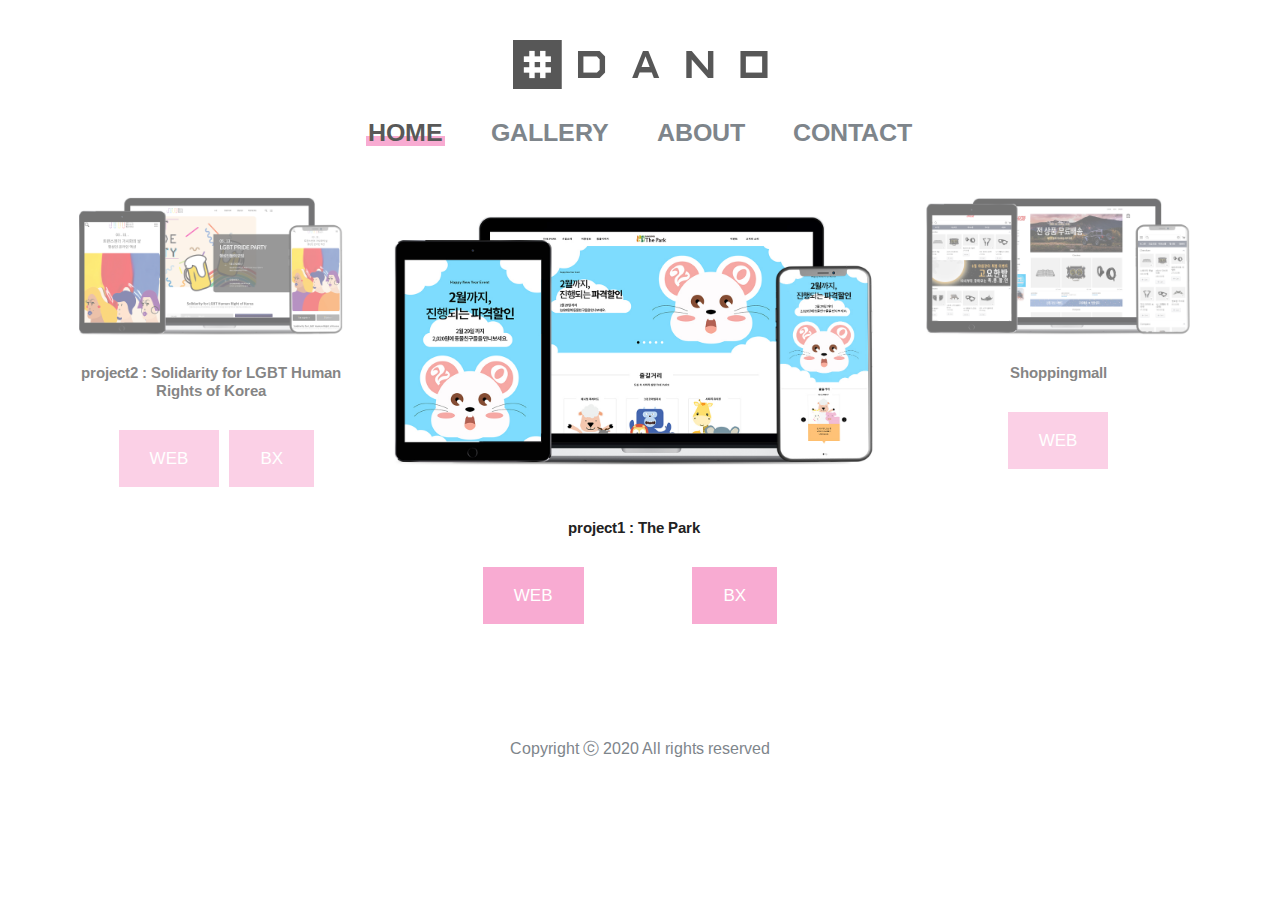
==== commit 1074d4b3: "0316" ====
--- a/index.html
+++ b/index.html
@@ -1,169 +1,109 @@
 <!DOCTYPE html>
-<html lang="zxx">
+<html lang="en">
+
 <head>
-	<title>#DANO</title>
-	<meta charset="UTF-8">
-	<meta name="description" content="Boto Photo Studio HTML Template">
-	<meta name="viewport" content="width=device-width, initial-scale=1.0">
-	<!-- Stylesheets -->
-	<link rel="stylesheet" href="css/bootstrap.min.css"/>
-	<link rel="stylesheet" href="css/font-awesome.min.css"/>
-	<link rel="stylesheet" href="css/slicknav.min.css"/>
-	<link rel="stylesheet" href="css/fresco.css"/>
-	<link rel="stylesheet" href="css/slick.css"/>
+    <meta charset="UTF-8">
+    <title>#DANO</title>
+    <link href="css/roundabout-shapes2.css" rel="stylesheet" />
+    <meta name="viewport" content="width=device-width, initial-scale=1.0">
+    <!-- Stylesheets -->
+    <link rel="stylesheet" href="css/bootstrap.min.css" />
+    <link rel="stylesheet" href="css/font-awesome.min.css" />
+    <link rel="stylesheet" href="css/slicknav.min.css" />
+    <link rel="stylesheet" href="css/fresco.css" />
+    <link rel="stylesheet" href="css/slick.css" />
 
-	<!-- Main Stylesheets -->
-	<link rel="stylesheet" href="css/style.css"/>
+    <!-- Main Stylesheets -->
+    <link rel="stylesheet" href="css/style.css" />
 
 
-	<!--[if lt IE 9]>
+    <!--[if lt IE 9]>
 		<script src="https://oss.maxcdn.com/html5shiv/3.7.2/html5shiv.min.js"></script>
 		<script src="https://oss.maxcdn.com/respond/1.4.2/respond.min.js"></script>
 	<![endif]-->
-	<link rel="shortcut icon" href="img/favi.ico">
+    <link rel="shortcut icon" href="img/favi.ico">
 </head>
+
 <body>
-	<!-- Page Preloder -->
-	<div id="preloder">
-		<div class="loader"></div>
-	</div>
+    <!-- Header Section -->
+    <header class="header">
+        <div class="container-fluid">
+            <div class="row">
+                <div class="col-sm-4 col-md-3 order-2 order-sm-1">
+                    <div class="header__social">
+                    </div>
+                </div>
+                <div class="col-sm-4 col-md-6 order-1  order-md-2 text-center">
+                    <a href="./index.html" class="site-logo">
+                        <img src="img/logo.png" alt="">
+                    </a>
+                </div>
+                <div class="col-sm-4 col-md-3 order-3 order-sm-3">
 
-	<!-- Header Section -->
-	<header class="header">
-		<div class="container-fluid">
-			<div class="row">
-				<div class="col-sm-4 col-md-3 order-2 order-sm-1">
-					<div class="header__social">
-					</div>
-				</div>
-				<div class="col-sm-4 col-md-6 order-1  order-md-2 text-center">
-					<a href="./main.html" class="site-logo">
-						<img src="img/logo.png" alt="">
-					</a>
-				</div>
-				<div class="col-sm-4 col-md-3 order-3 order-sm-3">
-					
-				</div>
-			</div>
-			<nav class="main__menu">
-				<ul class="nav__menu">
-					<li><a href="./main.html" class="menu--active">Home</a></li>
-					<li><a href="./gallery.html">Gallery</a></li>
-					<li><a href="./about.html">About</a></li>
-					
-					<!--	<li><a href="./blog.html">Curriculum</a></li> -->
-					<li><a href="./contact.html">Contact</a></li>
-				</ul>
-			</nav>
-		</div>
-	</header>
-	<!-- Header Section end -->
+                </div>
+            </div>
+            <nav class="main__menu">
+                <ul class="nav__menu">
+                    <li><a href="./index.html" class="menu--active">Home</a></li>
+                    <li><a href="./gallery.html">Gallery</a></li>
+                    <li><a href="./about.html">About</a></li>
 
-	<!-- Hero Section -->
-	<section class="hero__section">
-		<div class="hero-slider">
-			<div class="slide-item">
-				<a class="fresco" href="img/hero-slider/1.jpg" data-fresco-group="projects">
-					<img src="img/hero-slider/1.jpg" alt="">
-				</a>
-				<div class="mybtn"><a href="../portfolio/project1/index.html" target="_blank" class="myButton">WEB</a></div>
-				<div class="mybtn2"><a href="#" class="myButton">BX</a></div>
-			</div>
-			<div class="slide-item">
-				<a class="fresco" href="img/hero-slider/2.jpg" data-fresco-group="projects">
-					<img src="img/hero-slider/2.jpg" alt="PC시안">
-					</a>
-					<div class="mybtn3"><a href="http://bbq4484.cafe24.com/" target="_blank" class="myButton">WEB</a></div>
-			</div>
-			<div class="slide-item">
-				<a class="fresco" href="img/hero-slider/3.jpg" data-fresco-group="projects">
-					<img src="img/hero-slider/3.jpg" alt="">
-				</a>
-				<div class="mybtn"><a href="project2/index.html" target="_blank" class="myButton">WEB</a></div>
-				<div class="mybtn2"><a href="#" class="myButton">BX</a></div>	
-			</div>
-			<!--<div class="slide-item">
-				<a class="fresco" href="img/hero-slider/4.jpg" data-fresco-group="projects">
-					<img src="img/hero-slider/4.jpg" alt="">
-				</a>	
-			</div>
-			<div class="slide-item">
-				<a class="fresco" href="img/hero-slider/5.jpg" data-fresco-group="projects">
-					<img src="img/hero-slider/55.jpg" alt="">
-				</a>	
-			</div>
-			<div class="slide-item">
-				<a class="fresco" href="img/hero-slider/6.jpg" data-fresco-group="projects">
-					<img src="img/hero-slider/6.jpg" alt="">
-				</a>	
-			</div>
-			<div class="slide-item">
-				<a class="fresco" href="img/hero-slider/7.jpg" data-fresco-group="projects">
-					<img src="img/hero-slider/7.jpg" alt="">
-				</a>	
-			</div> -->
-		</div>
-		<div class="hero-text-slider">
-			<div class="text-item">
-				<h1>PROJECT 1</h1>
-				
-			</div>
-			<div class="text-item">
-				<h1>SHOPPINGMALL</h1>
-				
-			</div>
-			<div class="text-item">
-				<h1>PROJECT 2</h1>
-				
-			</div>
-			<!--<div class="text-item">
-				<h2>쥐띠 이벤트 캐릭터</h2>
-				<p>일러스트</p>
-			</div>
-			<div class="text-item">
-				<h2>PC시안 - 2</h2>
-				<p>포토샵 + 일러스트</p>
-			</div>
-			<div class="text-item">
-				<h2>카드뉴스 메인</h2>
-				<p>포토샵</p>
-			</div>
-			<div class="text-item">
-				<h2>목업작업</h2>
-				<p>포토샵</p>
-			</div> -->
-		</div>
-	</section>
-	<!-- Hero Section end -->
+                    <!--	<li><a href="./blog.html">Curriculum</a></li> -->
+                    <li><a href="./contact.html">Contact</a></li>
+                </ul>
+            </nav>
+        </div>
+    </header>
+    <!-- Header Section end -->
+    <div class="example">
+        <div class="show">
+            <ul id="example-square">
+                <li>
+                    <a class="fresco" href="img/hero-slider/1.jpg" data-fresco-group="projects">
+                        <img src="img/hero-slider/1.jpg" alt="">
+                        <h3>project1 : The Park</h3>
+                    </a>
+                    <div class="btn_set">
+                    <div class="mybtn"><a href="project1/index.html" target="_blank" class="myButton">WEB</a></div>
+                    <div class="mybtn2"><a href="blog-single.html" class="myButton">BX</a></div>
+                    </div>
+                </li>
+                <li>
+                    <a class="fresco" href="img/hero-slider/2.jpg" data-fresco-group="projects">
+                        <img src="img/hero-slider/2.jpg" alt="PC시안">
+                        <h3>Shoppingmall</h3>
+                        </a>
+                        <div class="mybtn3"><a href="http://bbq4484.cafe24.com/" target="_blank" class="myButton">WEB</a></div>
+                </li>
+                <li>
+                    <a class="fresco" href="img/hero-slider/3.jpg" data-fresco-group="projects">
+                        <img src="img/hero-slider/3.jpg" alt="">
+                        <h3>project2 : Solidarity for LGBT Human Rights of Korea</h3>
+                    </a>
+                    <div class="btn_set">
+                    <div class="mybtn"><a href="http://yuiyui00.dothome.co.kr/theme/mememe/" target="_blank" class="myButton">WEB</a></div>
+                    <div class="mybtn2"><a href="blog-single2.html" class="myButton">BX</a></div>
+                    </div>
+                </li>
+            </ul>
+        </div>
 
-	<!-- Footer Section -->
-	<footer class="footer__section">
-		<div class="container">
-			<!-- Link back to Colorlib can't be removed. Template is licensed under CC BY 3.0. -->
-			<div class="footer__copyright__text">
-				<p>Copyright ⓒ 2020 All rights reserved</p>
-			<!-- Link back to Colorlib can't be removed. Template is licensed under CC BY 3.0. -->
-		</div>
-	</footer>
-	<!-- Footer Section end -->
 
-	<!-- Search Begin -->
-	<div class="search-model">
-		<div class="h-100 d-flex align-items-center justify-content-center">
-			<div class="search-close-switch">+</div>
-			<form class="search-model-form">
-				<input type="text" id="search-input" placeholder="Search here.....">
-			</form>
-		</div>
-	</div>
-	<!-- Search End -->
+    </div>
+    <!-- Footer Section -->
+    <footer class="footer__section">
+        <div class="container">
+            <!-- Link back to Colorlib can't be removed. Template is licensed under CC BY 3.0. -->
+            <div class="footer__copyright__text">
+                <p>Copyright ⓒ 2020 All rights reserved</p>
+                <!-- Link back to Colorlib can't be removed. Template is licensed under CC BY 3.0. -->
+            </div>
+    </footer>
+    <!-- Footer Section end -->
+    <script type="text/javascript" src="js/libraries/jquery.js"></script>
+    <script type="text/javascript" src="js/projects/roundabout/jquery.roundabout2.js"></script>
+    <script type="text/javascript" src="js/projects/v2.js"></script>
 
-	<!--====== Javascripts & Jquery ======-->
-	<script src="js/vendor/jquery-3.2.1.min.js"></script>
-	<script src="js/jquery.slicknav.min.js"></script>
-	<script src="js/slick.min.js"></script>
-	<script src="js/fresco.min.js"></script>
-	<script src="js/main.js"></script>
+</body>
 
-	</body>
 </html>
--- a/css/roundabout-shapes2.css
+++ b/css/roundabout-shapes2.css
@@ -0,0 +1,208 @@
+/**
+ * Roundable Documentation CSS
+ */
+
+h4 {
+	clear: both;
+}
+
+.roundabout-example {
+	background: #fcf9ee;
+	background: -moz-linear-gradient(90deg, #1c4547 0%, #256467 100%);
+	background: -webkit-gradient(linear, left bottom, left top, color-stop(0.0, #1c4547), color-stop(1.0, #256467));
+	
+	height: 25em;
+	margin: 0 -40em;
+	padding: 0 40em;
+}
+
+	.roundabout-example ul {
+		list-style: none;
+		padding-left: 0;
+		width: 60%;
+		margin: 0 auto;
+		height: 25em;
+	}
+	
+	.roundabout-example .stage {
+		padding: .4em;
+	}
+	
+	.roundabout-example h3 {
+		text-align: center;
+		margin-bottom: 1em;
+		padding-top: .4em;
+	}
+	
+	.intro {
+		background-color: #333;
+		color: #ddd;
+		margin: 1em -10em;
+		padding: 1em 10em;
+		text-align: center;
+		font-size: 0.9em;
+	}
+	
+	.how-to {
+		text-align: center;
+		font-size: 1.3em;
+		margin-top: 2em;
+	}
+	
+		.how-to strong {
+			display: block;
+			font-size: 0.6em;
+			text-transform: uppercase;
+			font-weight: 900;
+			letter-spacing: 3px;
+		}
+	
+	.arrow {
+		font-size: 1.6em;
+		font-weight: 900;
+	}
+	
+		.left.arrow { width: 1em; float: left; }
+		.right.arrow { width: 1em; float: right; text-align: right; }
+		
+	.back h3 {
+		font-size: 5em;
+		line-height: 2.1;
+	}
+
+	.roundabout-holder { padding: 0; height: 10em; width: 85%; margin: 0 auto; list-style: none; }
+	.roundabout-moveable-item {  /*  박스사이즈 */
+		height: 30em;
+		width: 30em;
+		cursor: pointer;
+		/* background: #333;
+		background: -moz-linear-gradient(90deg, #bbb 0%, #fcfcfc 100%);
+		background: -webkit-gradient(linear, left bottom, left top, color-stop(0.0, #bbb), color-stop(1.0, #fcfcfc));
+		border: 1px solid #999;
+		overflow: hidden; */
+		text-align: center;
+            top: 0 !important;
+	}
+	.roundabout-in-focus { cursor: auto; }
+	
+dt {
+	font-weight: 500;
+	margin-bottom: -1em;
+}
+
+table {
+	font-size: 0.85em;
+	border-collapse: collapse;
+}
+
+	th {
+		text-align: left;
+		white-space: nowrap;
+	}
+	
+	td {
+		vertical-align: top;
+		border-top: 1px solid #ddd;
+		padding: .4em 0;
+	}
+	
+	td:nth-child(5n+1) {
+		padding-right: 1em;
+	}
+	
+	td:nth-child(5n+2) {
+		width: 40%;
+		padding-right: 2em;
+	}
+	
+	td:nth-child(5n+3) {
+		width: 20%;
+	}
+	
+	td small {
+		display: block;
+	}
+	
+/* code samples */
+code { 
+	display: block; 
+	padding: .4em .5em .4em 1em; 
+	border: 1px dashed #ccc;
+	border-left: none;
+	border-right: none; 
+	margin: 1em -1em 2em -1em;
+	position: relative;
+	float: left;
+	width: 48%;
+	background: #eee;
+	background: -moz-linear-gradient(90deg, #f7f7f7 0%, #ffffff 25%, #ffffff 75%, #f7f7f7 100%);
+	background: -webkit-gradient(linear, left bottom, left top, color-stop(0.0, #f7f7f7), color-stop(0.25, #ffffff), color-stop(0.75, #ffffff), color-stop(1.0, #f7f7f7));
+}
+
+code, tt {
+	font-family: Consolas, Monaco, Courier, fixed; 
+	font-size: 0.85em;
+}
+
+tt { 
+	color: #843; 
+	background-color: #e6e6e6; 
+	padding: .1em .2em; 
+	border-radius: .2em;
+	-moz-border-radius: .2em;
+	-webkit-border-radius: .2em;
+	white-space: nowrap;
+}
+
+.footnote { font-size: 0.8em; color: #888; margin-bottom: 1em; }
+.copy-and-paste-warning { 
+	background-color: #ffc; 
+	border: 1px solid #cca; 
+	padding: 0 1em; 
+	margin: 1em 0 1em -1em; 
+	border-radius: .5em;
+	-moz-border-radius: .5em;
+	-webkit-border-radius: .5em;
+}
+.copy-and-paste-warning h3 { margin-top: .6em; margin-bottom: 0em; }
+.copy-and-paste-warning p { padding-right: 0; }
+
+.clouds .html-tag, .clouds .css-attribute { color: rgb(96, 96, 96); }
+.clouds .string { color: rgb(93, 144, 205); }
+.clouds .comment { color: rgb(188, 200, 186); }
+.clouds .css-selector, .clouds .storage { color: rgb(197, 39, 39); }
+.clouds .number { color: rgb(70, 166, 9); }
+.clouds .unit { color: rgb(150, 220, 95); }
+.clouds .keyword { color: rgb(175, 149, 111); }
+.clouds .helper { color: rgb(191, 120, 204); }
+.clouds .constant { color: rgb(57, 148, 106); }
+
+.changes {
+	margin-top: 1.6em; 
+}
+.changes dt {
+	margin-top: 0;
+}
+
+
+.example {
+	width: 100%; margin: 0 auto
+}
+
+	.example .show {
+		height: 35em;
+		margin-top: 1.4em;
+		-moz-border-radius: 6px;
+		-webkit-border-radius: 6px;
+		-o-border-radius: 6px;
+		border-radius: 6px;
+		overflow: hidden;
+		
+	}
+	
+	.caption {
+		font-size: 0.8em;
+		color: #999;
+		padding-top: .4em;
+		text-align: center;
+	}
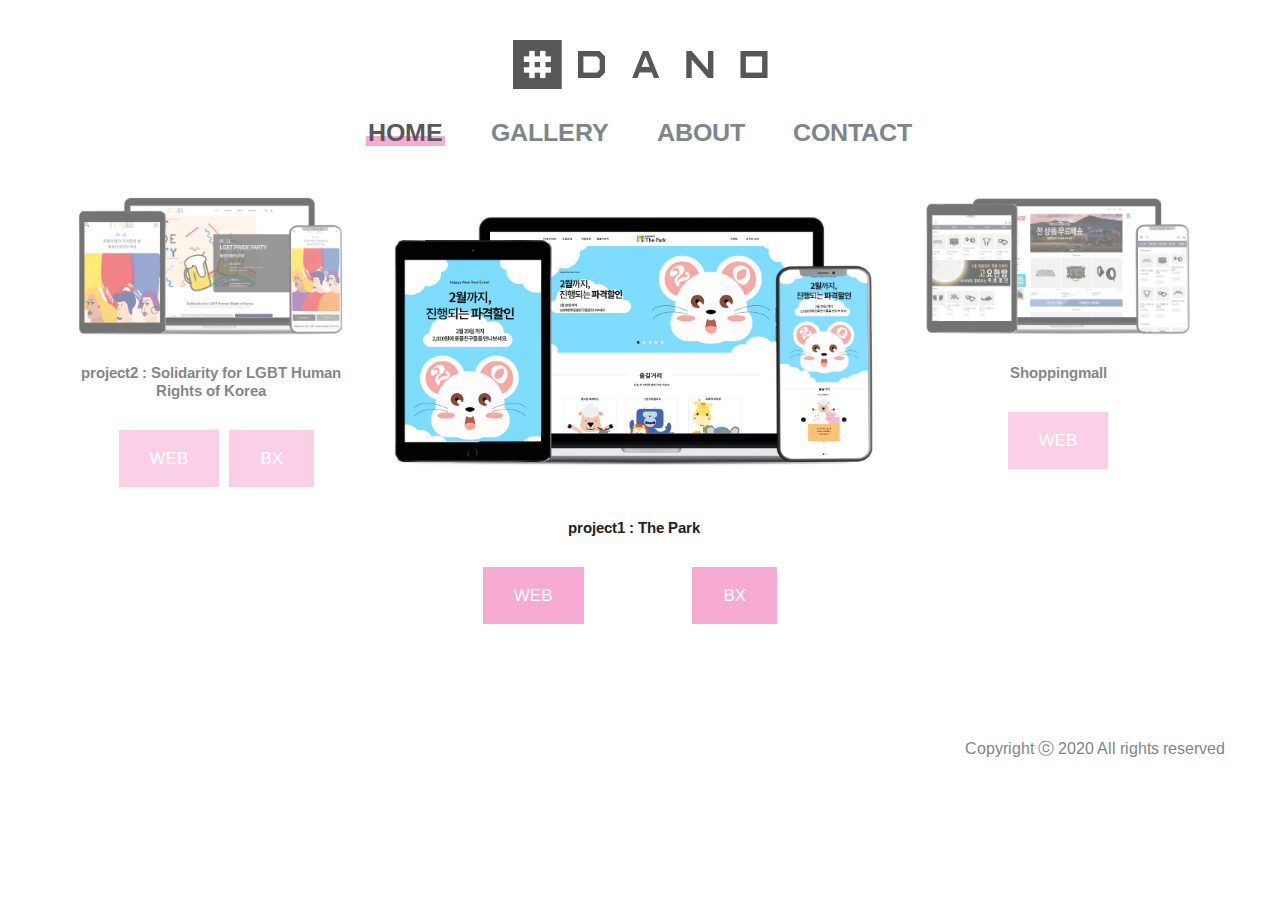
==== commit b9bdbce3: "0630" ====
--- a/index.html
+++ b/index.html
@@ -42,6 +42,8 @@
 
                 </div>
             </div>
+        
+
             <nav class="main__menu">
                 <ul class="nav__menu">
                     <li><a href="./index.html" class="menu--active">Home</a></li>
@@ -52,6 +54,18 @@
                     <li><a href="./contact.html">Contact</a></li>
                 </ul>
             </nav>
+
+            <nav class="mobile__menu">
+                <ul class="nav__menu_m">
+                    <li><a href="./index.html" class="menu--active"><img src="img/home.png"></a></li>
+                    <li><a href="./gallery.html"><img src="img/gallery.png"></a></li>
+                    <li><a href="./about.html"><img src="img/about.png"></a></li>
+
+                    <!--	<li><a href="./blog.html">Curriculum</a></li> -->
+                    <li><a href="./contact.html"><img src="img/contact.png"></a></li>
+                </ul>
+            </nav>
+
         </div>
     </header>
     <!-- Header Section end -->
--- a/css/style.css
+++ b/css/style.css
@@ -1303,4 +1303,28 @@
 .car {padding-top: 50px;}
 
 /* 비디오 */
-.video {width: 770px; height: 500px;}+.video {width: 770px; height: 500px;}
+
+/* 모바일 메뉴 */
+.nav__menu_m {list-style: none;
+}
+.mobile__menu {display: none;}
+.nav__menu_m li {width: 75px; height: 75px;
+	margin: 0 0 0 0;
+    padding: 0 0 0 0;
+	border : 0;
+	display: inline-block;
+padding-right: 30px;}
+	
+	.example {float: right;}
+	.footer__copyright__text {float: right;}
+
+
+/* 미디어 */
+
+@media all and (max-width:576px) {
+	.footer__copyright__text {float: right; text-align:center;}
+	.mobile__menu {display: block; text-align: center;}
+	.roundabout-holder { padding: 0; height: 10em;
+		 width: 30%; margin: 0 auto; list-style: none; }
+}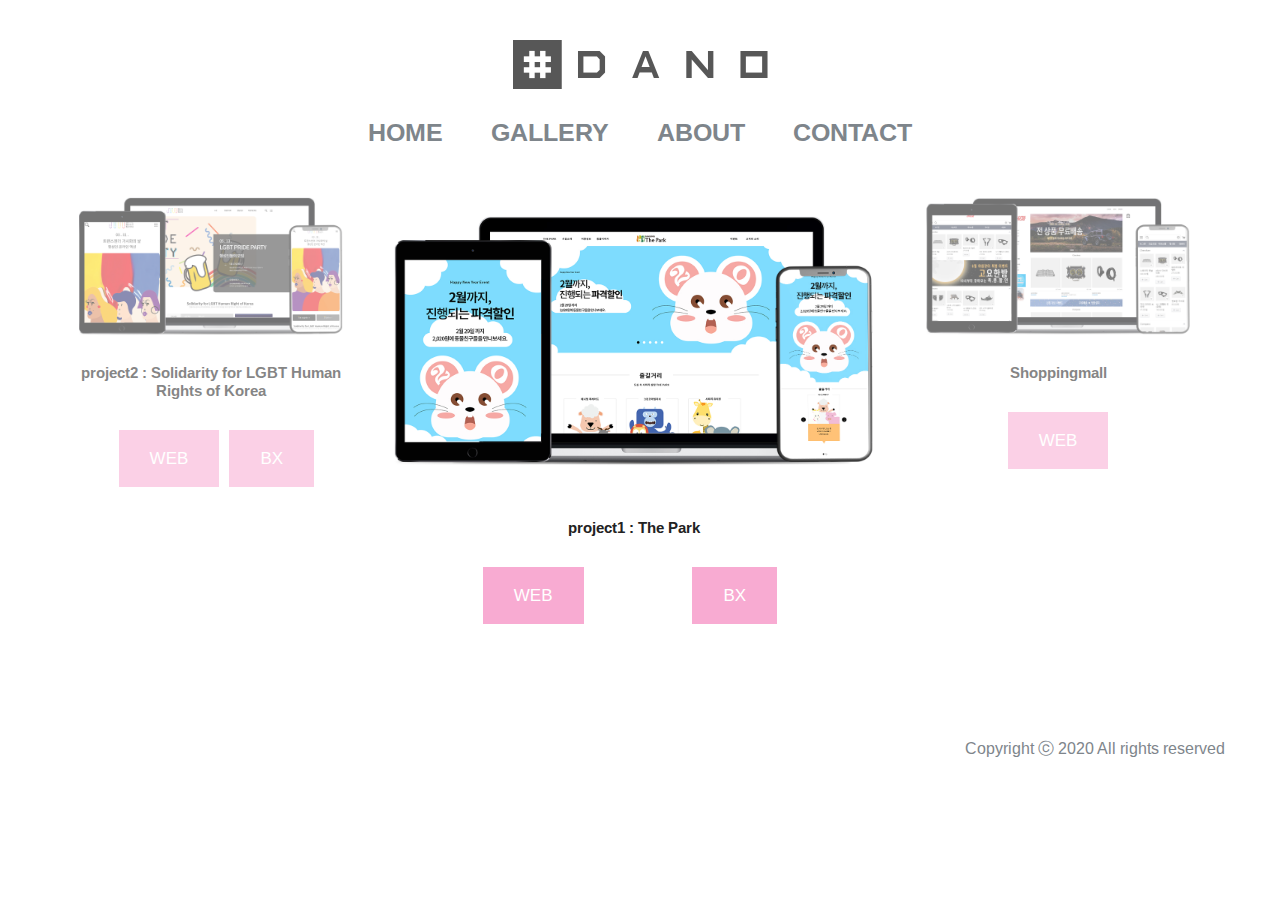
==== commit 9f6c2d2b: "0950" ====
--- a/index.html
+++ b/index.html
@@ -26,49 +26,36 @@
 
 <body>
     <!-- Header Section -->
-    <header class="header">
-        <div class="container-fluid">
-            <div class="row">
-                <div class="col-sm-4 col-md-3 order-2 order-sm-1">
-                    <div class="header__social">
-                    </div>
-                </div>
-                <div class="col-sm-4 col-md-6 order-1  order-md-2 text-center">
-                    <a href="./index.html" class="site-logo">
-                        <img src="img/logo.png" alt="">
-                    </a>
-                </div>
-                <div class="col-sm-4 col-md-3 order-3 order-sm-3">
+	<header class="header">
+		<div class="container-fluid">
+			<div class="row">
+				<div class="col-sm-4 col-md-3 order-2 order-sm-1">
+					<div class="header__social">
+					</div>
+				</div>
+				<div class="col-sm-4 col-md-6 order-1  order-md-2 text-center">
+					<a href="./index.html" class="site-logo">
+						<img src="img/logo.png" alt="">
+					</a>
+				</div>
+				<div class="col-sm-4 col-md-3 order-3 order-sm-3">
+					<div class="header__switches">
+						<a href="#" class="nav-switch"><i class="fa fa-bars"></i></a>
+					</div>
+				</div>
+			</div>
+			<nav class="main__menu">
+				<ul class="nav__menu">
+					<li><a href="./index.html">Home</a></li>
+					<li><a href="./gallery.html">Gallery</a></li>
+					<li><a href="./about.html">About</a></li>
+					<li><a href="./contact.html">Contact</a></li>
+				</ul>
+			</nav>
 
-                </div>
-            </div>
-        
-
-            <nav class="main__menu">
-                <ul class="nav__menu">
-                    <li><a href="./index.html" class="menu--active">Home</a></li>
-                    <li><a href="./gallery.html">Gallery</a></li>
-                    <li><a href="./about.html">About</a></li>
-
-                    <!--	<li><a href="./blog.html">Curriculum</a></li> -->
-                    <li><a href="./contact.html">Contact</a></li>
-                </ul>
-            </nav>
-
-            <nav class="mobile__menu">
-                <ul class="nav__menu_m">
-                    <li><a href="./index.html" class="menu--active"><img src="img/home.png"></a></li>
-                    <li><a href="./gallery.html"><img src="img/gallery.png"></a></li>
-                    <li><a href="./about.html"><img src="img/about.png"></a></li>
-
-                    <!--	<li><a href="./blog.html">Curriculum</a></li> -->
-                    <li><a href="./contact.html"><img src="img/contact.png"></a></li>
-                </ul>
-            </nav>
-
-        </div>
-    </header>
-    <!-- Header Section end -->
+		</div>
+	</header>
+	<!-- Header Section end -->
     <div class="example">
         <div class="show">
             <ul id="example-square">
